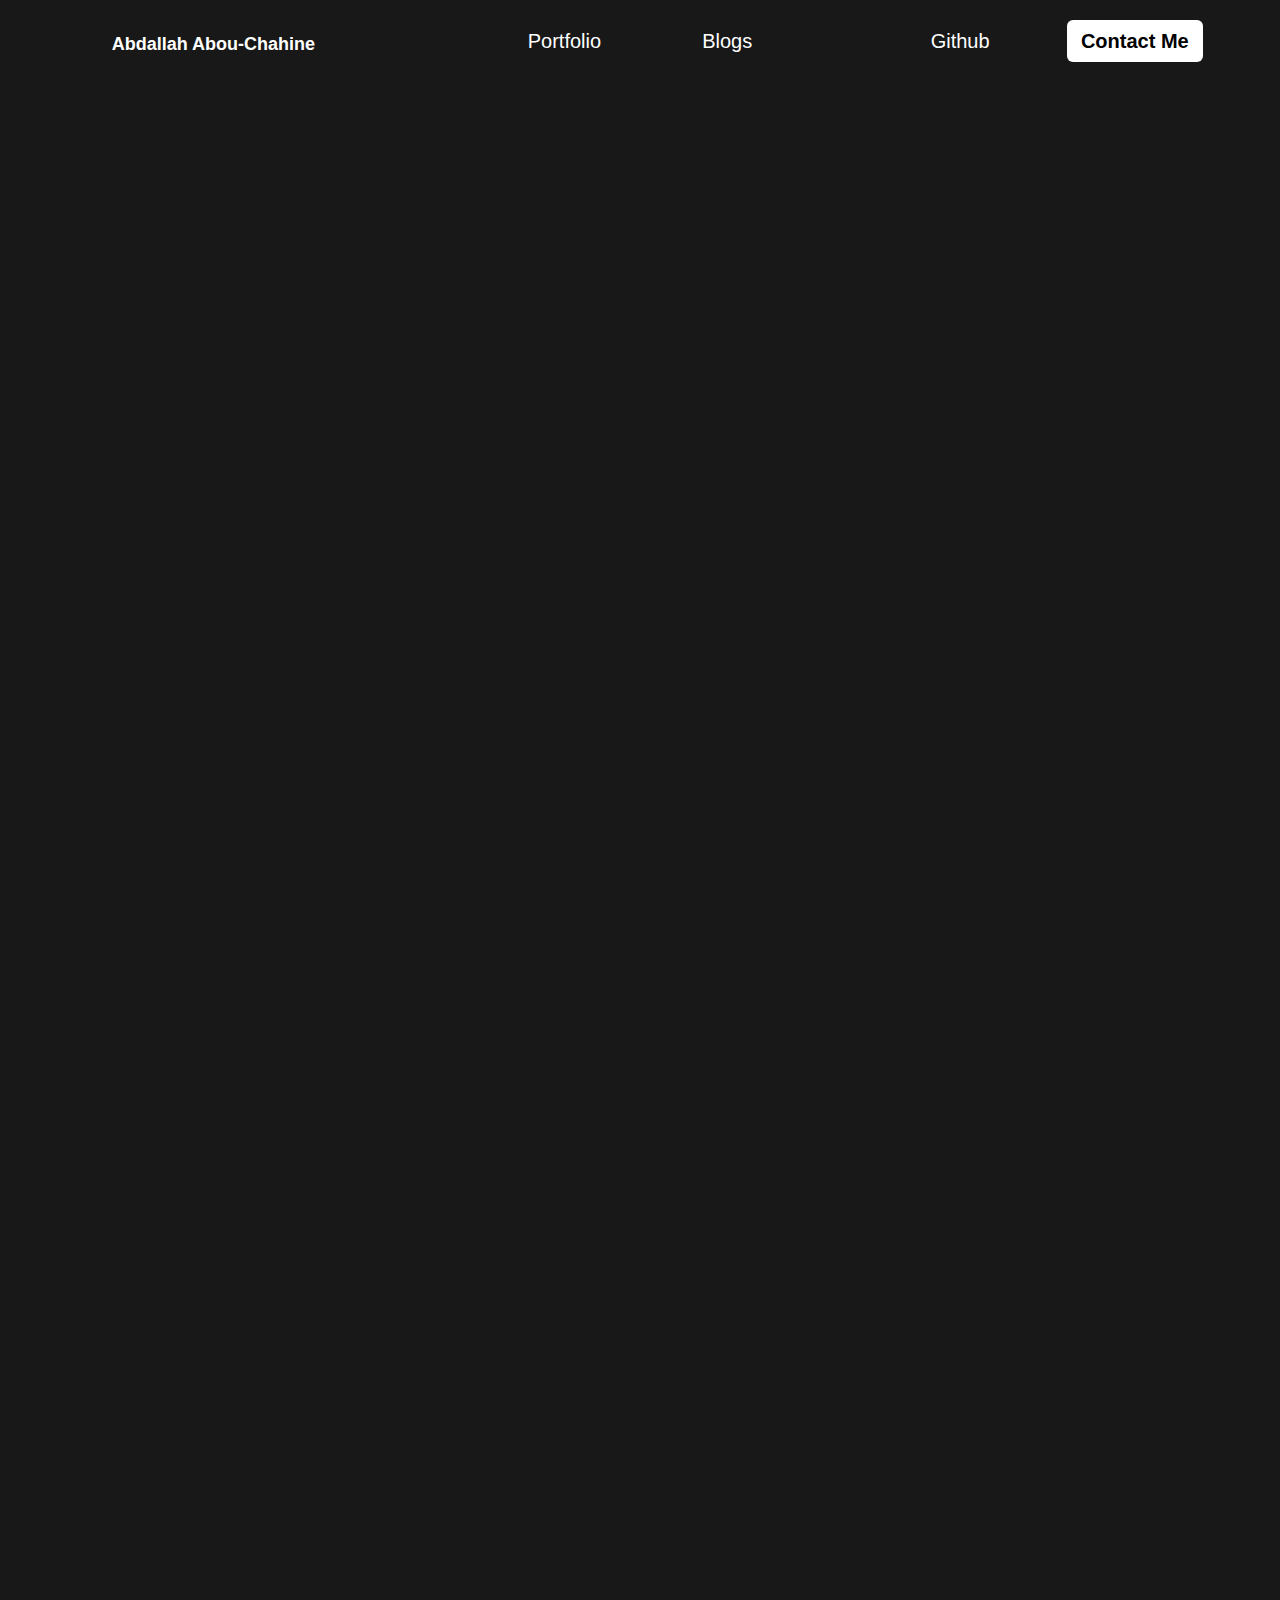
==== index.html @ b2a913d5 "added desktop navbar" ====
<!DOCTYPE html>
<html lang="en">
	<head>
		<meta charset="UTF-8" />
		<meta http-equiv="X-UA-Compatible" content="IE=edge" />
		<meta name="viewport" content="width=device-width, initial-scale=1.0" />
		<link rel="stylesheet" href="/styles/index.css" />
		<title>Abdallah Abou-Chahine</title>
	</head>
	<body>
		<!-- beginning of navbar code -->
		<header class="nav-container">
			<nav class="nav-item name">
				<h1><a href="index.html">Abdallah Abou-Chahine</a></h1>
			</nav>
			<nav class="nav-item">
				<h2><a href="" class="nav-heading portfolio">Portfolio</a></h2>
				<h2><a href="" class="nav-heading blog">Blogs</a></h2>
			</nav>
			<nav class="nav-item info">
				<h2><a href="" class="nav-heading github">Github</a></h2>
				<h2>
					<a href="" id="contact-btn" class="nav-heading contact">Contact Me</a>
				</h2>
			</nav>

			<!-- burger menu only displays on mobile -->

			<nav class="nav-item burger">
				<img
					class="burger-bar"
					id="burger-bar-img"
					src="/assets/burger-bar.svg"
					alt="s"
				/>
			</nav>
			<nav class="nav-item burger">
				<img
					class="burger-bar closed"
					id="burger-bar-closed-img"
					src="/assets/closed-burger.svg"
					alt="s"
				/>
			</nav>

			<nav class="burger-nav" id="expanded-burger-nav">
				<div class="burger-nav-link-container tech">
					<a class="burger-nav-link tech" href="/technical-projects.html"
						>Technical Projects</a
					>
				</div>
				<div class="burger-nav-link-container design">
					<a class="burger-nav-link design" href="/graphic-design.html"
						>Graphic Design</a
					>
				</div>
				<div class="burger-nav-link-container art">
					<a class="burger-nav-link art" href="/art.html">Art</a>
				</div>
				<div class="burger-nav-link-container blog">
					<a class="burger-nav-link blog" href="/blog.html">Blogs</a>
				</div>
			</nav>
		</header>
		<!-- end of navbar code -->
		<style>
			#contact-btn {
				animation: bounce 1s infinite;
			}
			@keyframes bounce {
				0%,
				100% {
					-webkit-transform: translateY(-25%);
					transform: translateY(-25%);
					-webkit-animation-timing-function: cubic-bezier(0.8, 0, 1, 1);
					animation-timing-function: cubic-bezier(0.8, 0, 1, 1);
				}
				50% {
					-webkit-transform: translateY(0);
					transform: translateY(0);
					-webkit-animation-timing-function: cubic-bezier(0, 0, 0.2, 1);
					animation-timing-function: cubic-bezier(0, 0, 0.2, 1);
				}
			}
		</style>
		<script src="/scripts/index.js"></script>
	</body>
</html>
---- styles/index.css ----
body {
	margin: 0;
	padding: 0;
	background-color: #181818;
	font-family: "Century Gothic", Futura, sans-serif;
	width: 100%;
	height: 200vh;
	overflow-x: hidden;
}

@media (max-width: 900px) {
	/*  beginning of responsive navbar */

	.nav-container {
		position: fixed;
		top: -11px;
		display: flex;
		align-items: center;
		justify-content: space-between;
		margin: 10px 20px;
		flex-wrap: wrap;
		z-index: 2;
		width: 100%;
		background-color: #181818;
		transform: translate(-10px, 0px);
	}
	.nav-item {
		display: none;
	}
	.nav-item.name,
	.nav-item.burger {
		display: flex;
	}
	.nav-item > h1 > a {
		text-decoration: none;
		color: #fff;
		font-size: 18px;
	}
	#burger-bar-img {
		position: absolute;
		margin-right: 30px;
		right: 0;
		top: 20px;
	}
	.burger-bar {
		color: white;
		height: 40px;
	}
	.burger-nav {
		position: fixed;
		transform: translate(-20px, 150px);
		display: flex;
		flex-direction: column;
		background-color: #fff;
		height: 240px;
		width: 100vw;
		align-items: center;
		text-align: center;
		justify-content: center;
		visibility: hidden;
		box-shadow: rgba(0, 0, 0, 0.5) 3px 3px 5px;
	}

	.burger-nav-link-container {
		text-align: center;
		display: flex;
		align-items: center;
		justify-content: center;
		width: 100%;
		height: 100%;
	}
	.burger-bar.closed {
		position: absolute;
		margin-right: 30px;
		right: 0;
		top: 20px;
		visibility: hidden;
	}

	/* background color change when user hovers over link */
	.burger-nav-link-container.tech:hover {
		background-color: #eee;
	}
	.burger-nav-link-container.art:hover {
		background-color: #eee;
	}
	.burger-nav-link-container.design:hover {
		background-color: #eee;
	}
	.burger-nav-link-container.blog:hover {
		background-color: #eee;
	}
	.burger-nav-link {
		text-decoration: none;
		color: black;
		font-weight: bold;
	}
	main {
		display: flex;
		justify-content: center;
	}

	.graphic-post-container {
		display: flex;
		justify-content: center;
		align-items: center;
		transform: translate(0px, 100px);
		width: 100%;
		height: 100%;
		flex-direction: column;
	}
	.graphic-post-img {
		width: 330px;
		height: 100%;
		z-index: 1;
	}
	.graphic-post-title {
		color: white;
	}
}
/*  End of responsive navbar */

@media (min-width: 900px) {
	.burger-nav {
		display: none;
	}
	.nav-item.burger {
		display: none;
	}
	.nav-container {
		position: relative;
		position: sticky;
		top: 0;
		display: flex;
		align-items: center;
		justify-content: space-around;
		text-decoration: none;
		background-color: #181818;
	}
	.nav-item {
		display: flex;
		justify-content: space-evenly;
		width: 100%;
		font-size: 165x;
		color: #fff;
	}
	.nav-item.name h1 > a {
		text-decoration: none;
		color: #fff;
		font-size: 18px;
	}

	.nav-heading {
		text-decoration: none;
		font-size: 20px;
		color: #fff;
		font-weight: normal;
		animation: bounce 1s infinite;
	}

	.nav-heading.contact {
		background-color: #fff;
		color: black;
		font-weight: bold;
		padding: 10px 14px;
		border-radius: 6px;
		animation: bounce 1s infinite;
	}
	#contact-btn {
		animation: bounce 1s infinite;
	}
	@keyframes bounce {
		0%,
		100% {
			transform: translateY(-25%);
			animation-timing-function: cubic-bezier(0.8, 0, 1, 1);
		}
		50% {
			transform: translateY(0);
			animation-timing-function: cubic-bezier(0, 0, 0.2, 1);
		}
	}
}
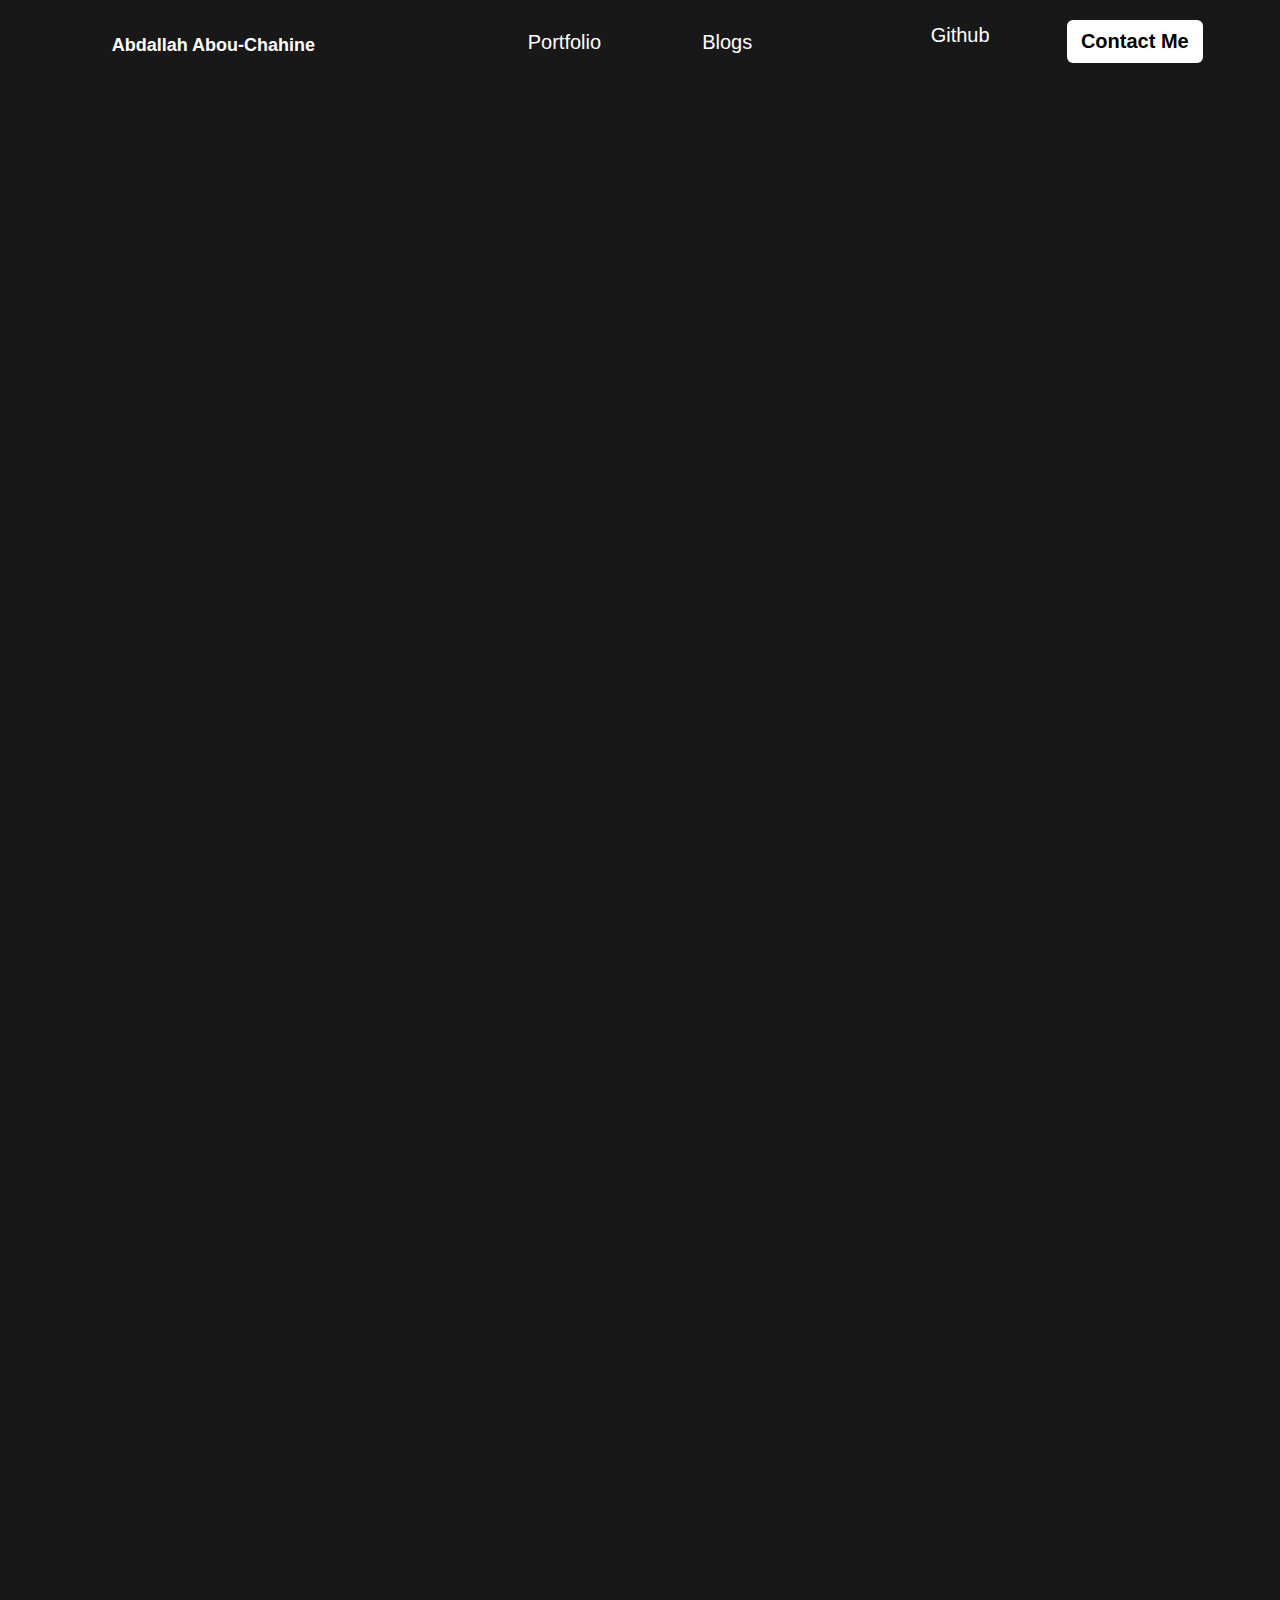
==== commit 89ab229d: "added animating contact me button" ====
--- a/index.html
+++ b/index.html
@@ -11,7 +11,7 @@
 		<!-- beginning of navbar code -->
 		<header class="nav-container">
 			<nav class="nav-item name">
-				<h1><a href="index.html">Abdallah Abou-Chahine</a></h1>
+				<h1><a href="index.html" id="name">Abdallah Abou-Chahine</a></h1>
 			</nav>
 			<nav class="nav-item">
 				<h2><a href="" class="nav-heading portfolio">Portfolio</a></h2>
@@ -63,26 +63,6 @@
 			</nav>
 		</header>
 		<!-- end of navbar code -->
-		<style>
-			#contact-btn {
-				animation: bounce 1s infinite;
-			}
-			@keyframes bounce {
-				0%,
-				100% {
-					-webkit-transform: translateY(-25%);
-					transform: translateY(-25%);
-					-webkit-animation-timing-function: cubic-bezier(0.8, 0, 1, 1);
-					animation-timing-function: cubic-bezier(0.8, 0, 1, 1);
-				}
-				50% {
-					-webkit-transform: translateY(0);
-					transform: translateY(0);
-					-webkit-animation-timing-function: cubic-bezier(0, 0, 0.2, 1);
-					animation-timing-function: cubic-bezier(0, 0, 0.2, 1);
-				}
-			}
-		</style>
 		<script src="/scripts/index.js"></script>
 	</body>
 </html>
--- a/styles/index.css
+++ b/styles/index.css
@@ -150,15 +150,36 @@
 		font-size: 18px;
 	}
 
+	#name:hover {
+		-webkit-transition: border-color 0.9s ease;
+		transition: border-color 0.9s ease;
+	}
+
+	#name:after {
+		content: "";
+		display: block;
+		width: 0;
+		height: 1px;
+		background-color: white;
+		-webkit-transition: width 0.9s;
+		transition: width 0.9s;
+	}
+
+	#name:hover::after {
+		width: 100%;
+		-webkit-transition: width 0.9s;
+		transition: width 0.9s;
+	}
+
 	.nav-heading {
 		text-decoration: none;
 		font-size: 20px;
 		color: #fff;
 		font-weight: normal;
-		animation: bounce 1s infinite;
 	}
 
 	.nav-heading.contact {
+		display: block;
 		background-color: #fff;
 		color: black;
 		font-weight: bold;
@@ -166,13 +187,10 @@
 		border-radius: 6px;
 		animation: bounce 1s infinite;
 	}
-	#contact-btn {
-		animation: bounce 1s infinite;
-	}
 	@keyframes bounce {
 		0%,
 		100% {
-			transform: translateY(-25%);
+			transform: translateY(-7%);
 			animation-timing-function: cubic-bezier(0.8, 0, 1, 1);
 		}
 		50% {
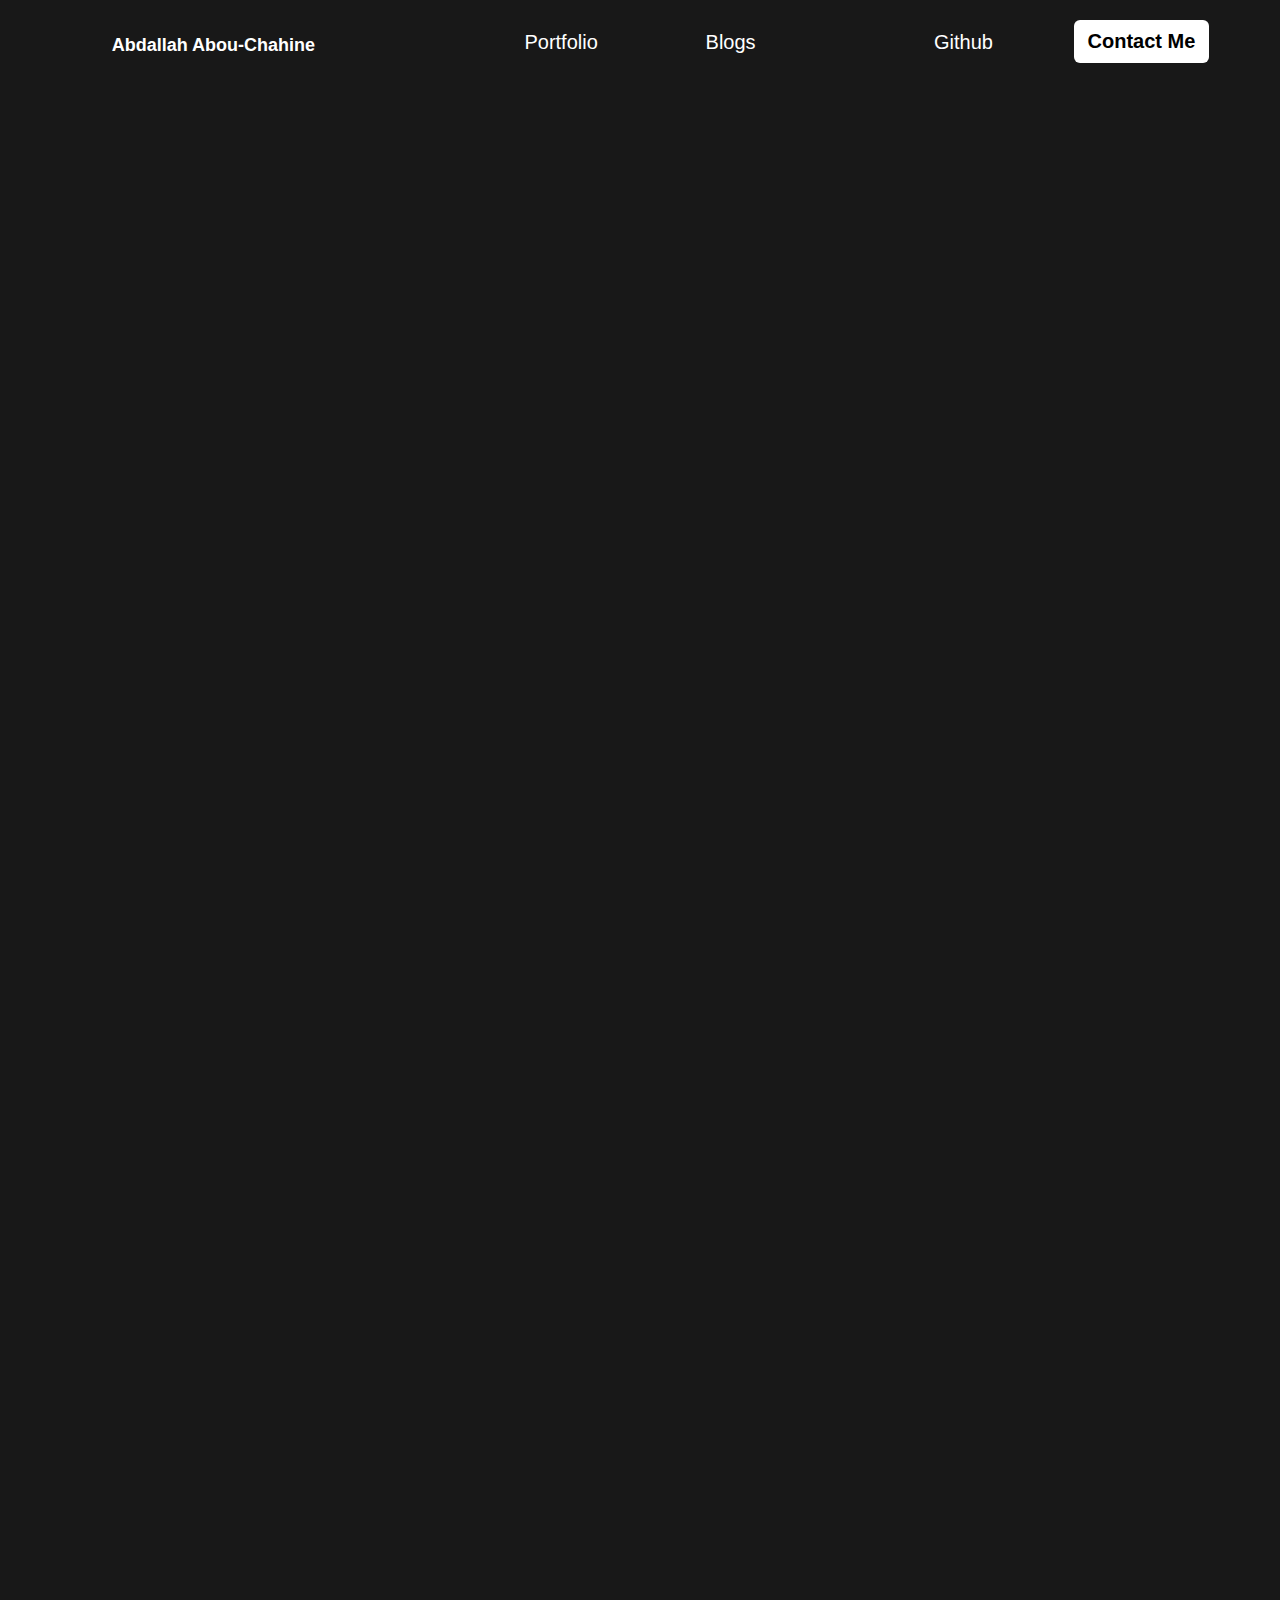
==== commit e327ca3d: "added dropdown menu on desktop navbar" ====
--- a/index.html
+++ b/index.html
@@ -11,14 +11,38 @@
 		<!-- beginning of navbar code -->
 		<header class="nav-container">
 			<nav class="nav-item name">
-				<h1><a href="index.html" id="name">Abdallah Abou-Chahine</a></h1>
+				<h1>
+					<a href="index.html" class="underline" id="name"
+						>Abdallah Abou-Chahine</a
+					>
+				</h1>
 			</nav>
 			<nav class="nav-item">
-				<h2><a href="" class="nav-heading portfolio">Portfolio</a></h2>
-				<h2><a href="" class="nav-heading blog">Blogs</a></h2>
+				<h2>
+					<a
+						href=""
+						id="portfolio"
+						class="nav-heading change-background-on-hover portfolio"
+						>Portfolio</a
+					>
+					<div class="dropdown-menu" id="dropdown-menu">
+						<li><a href="" class="underline">Technical Projects</a></li>
+						<li><a href="" class="underline">Graphic Design</a></li>
+						<li><a href="" class="underline">Art</a></li>
+					</div>
+				</h2>
+				<h2>
+					<a href="" class="nav-heading change-background-on-hover blog"
+						>Blogs</a
+					>
+				</h2>
 			</nav>
 			<nav class="nav-item info">
-				<h2><a href="" class="nav-heading github">Github</a></h2>
+				<h2>
+					<a href="" class="nav-heading change-background-on-hover github"
+						>Github</a
+					>
+				</h2>
 				<h2>
 					<a href="" id="contact-btn" class="nav-heading contact">Contact Me</a>
 				</h2>
--- a/styles/index.css
+++ b/styles/index.css
@@ -149,13 +149,16 @@
 		color: #fff;
 		font-size: 18px;
 	}
-
-	#name:hover {
+	.nav-item.info {
+		align-items: center;
+	}
+
+	.underline:hover {
 		-webkit-transition: border-color 0.9s ease;
 		transition: border-color 0.9s ease;
 	}
 
-	#name:after {
+	.underline:after {
 		content: "";
 		display: block;
 		width: 0;
@@ -165,7 +168,7 @@
 		transition: width 0.9s;
 	}
 
-	#name:hover::after {
+	.underline:hover::after {
 		width: 100%;
 		-webkit-transition: width 0.9s;
 		transition: width 0.9s;
@@ -176,6 +179,7 @@
 		font-size: 20px;
 		color: #fff;
 		font-weight: normal;
+		padding: 10px;
 	}
 
 	.nav-heading.contact {
@@ -198,4 +202,41 @@
 			animation-timing-function: cubic-bezier(0, 0, 0.2, 1);
 		}
 	}
+
+	.change-background-on-hover:hover {
+		background-color: rgba(226, 226, 226, 0.068);
+		border-radius: 6px;
+	}
+
+	.dropdown-menu {
+		visibility: hidden;
+		position: absolute;
+		display: flex;
+
+		flex-direction: column;
+		align-items: center;
+		justify-content: center;
+		margin-top: 20px;
+		background-color: rgba(226, 226, 226, 0.068);
+		width: 220px;
+		height: 200px;
+		transform: translateX(-50px);
+		border-radius: 6px;
+	}
+	.dropdown-menu > li {
+		align-items: center;
+		list-style: none;
+		align-items: center;
+		font-size: 18px;
+		margin: 15px;
+		font-weight: normal;
+	}
+	.dropdown-menu > li > a {
+		text-decoration: none;
+		color: white;
+		font-weight: normal;
+	}
+	.dropdown-menu:hover {
+		visibility: visible;
+	}
 }
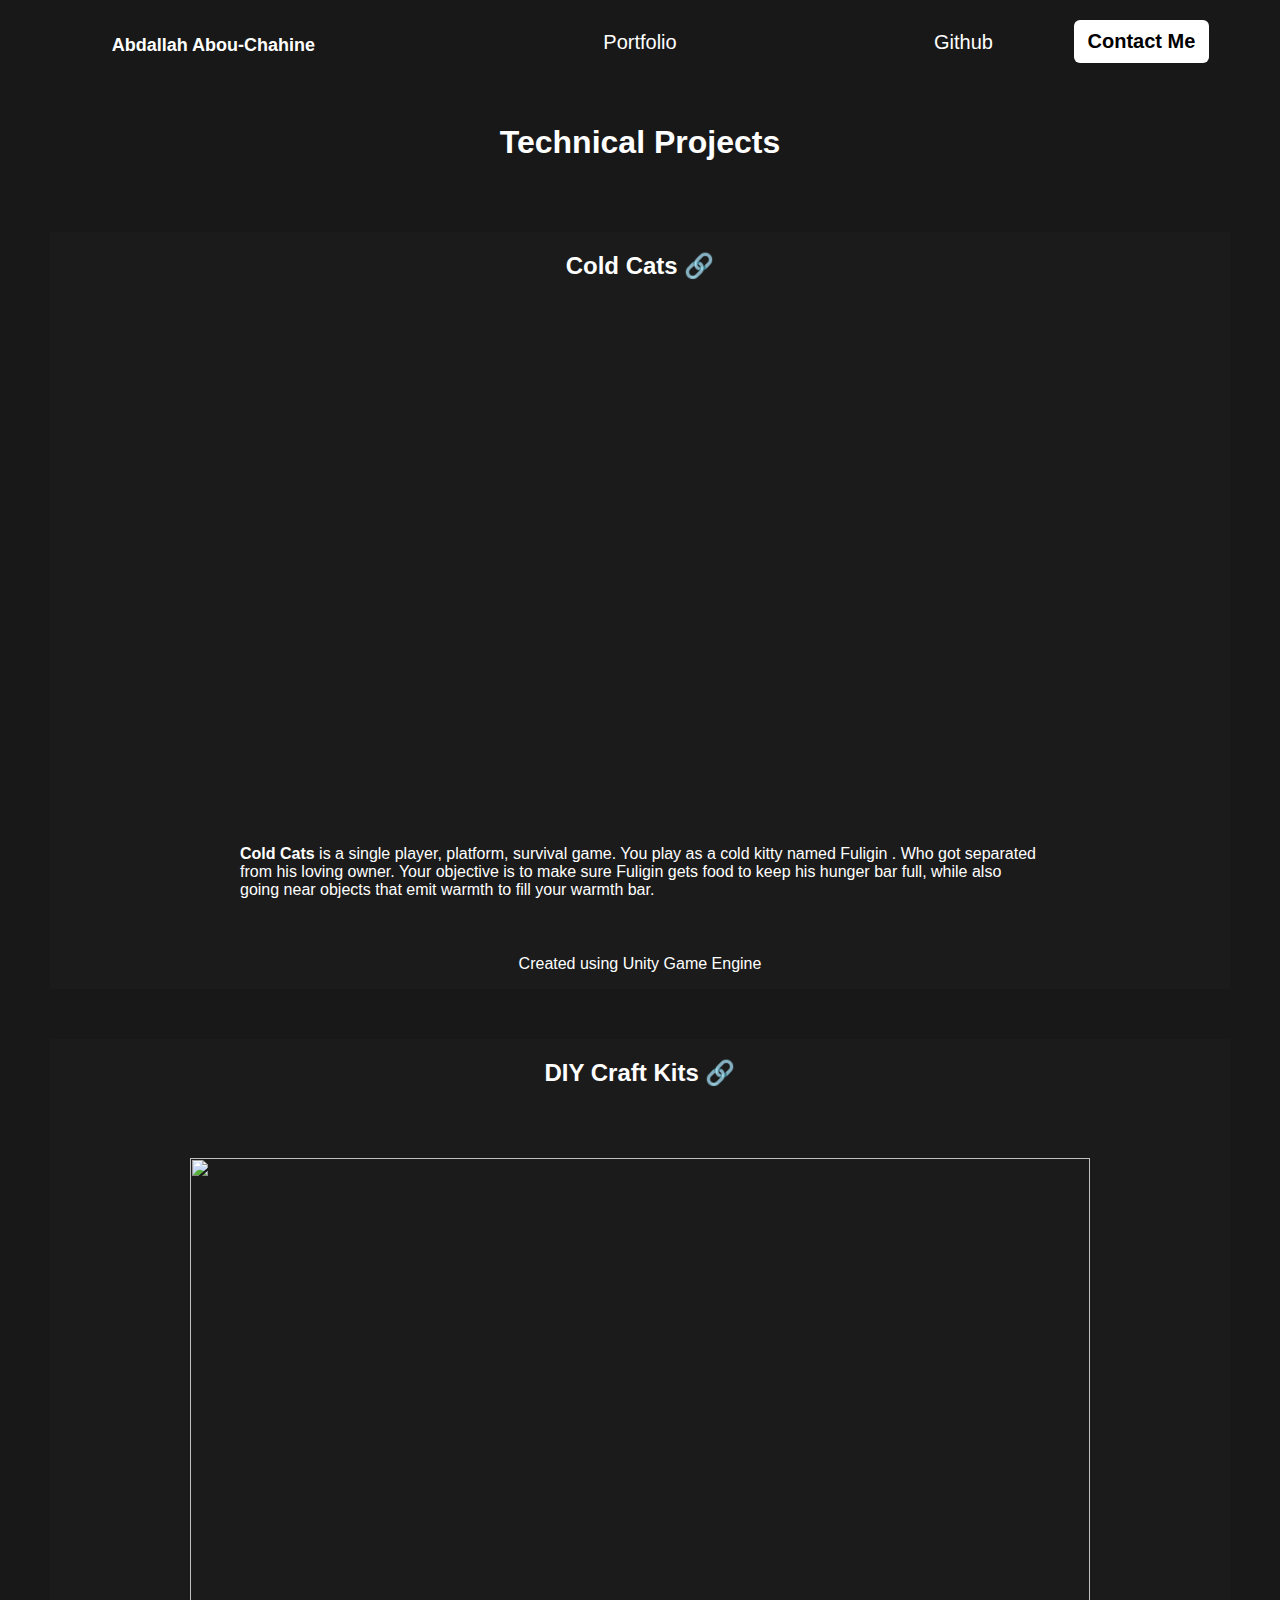
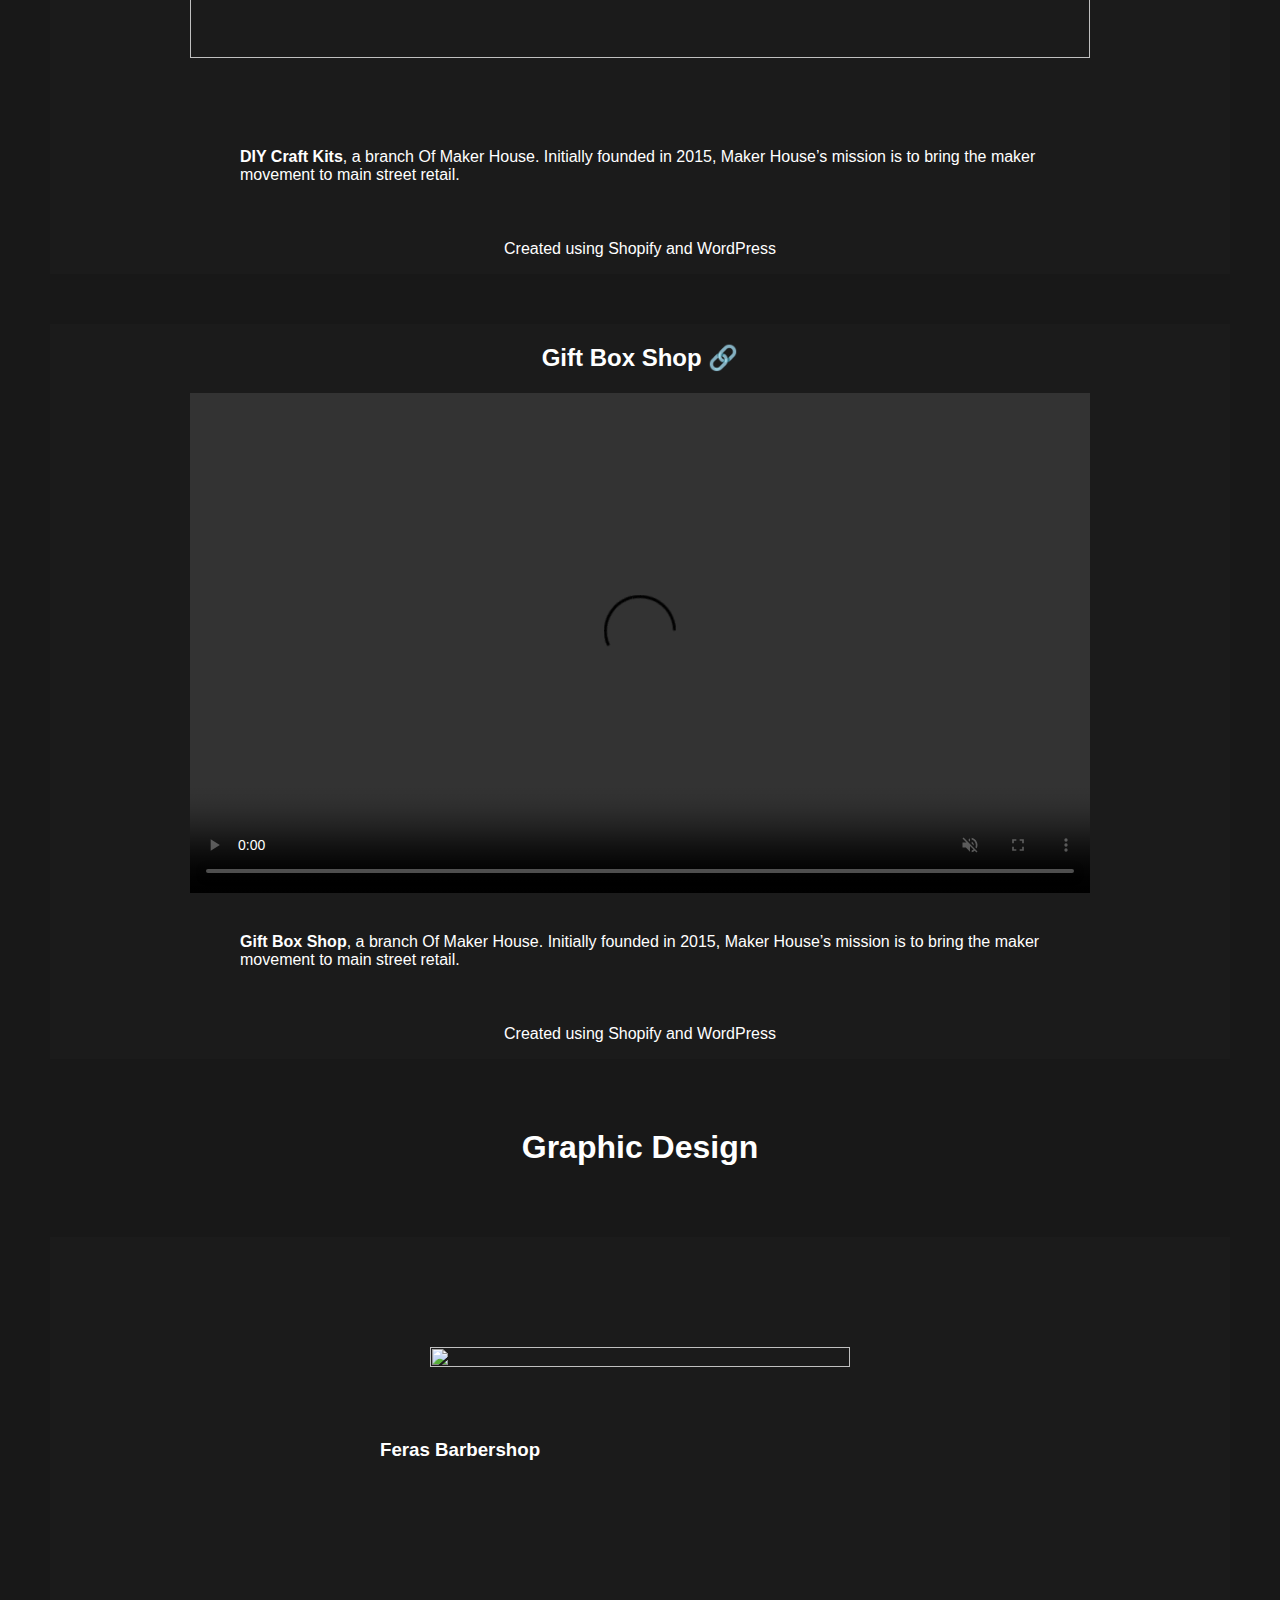
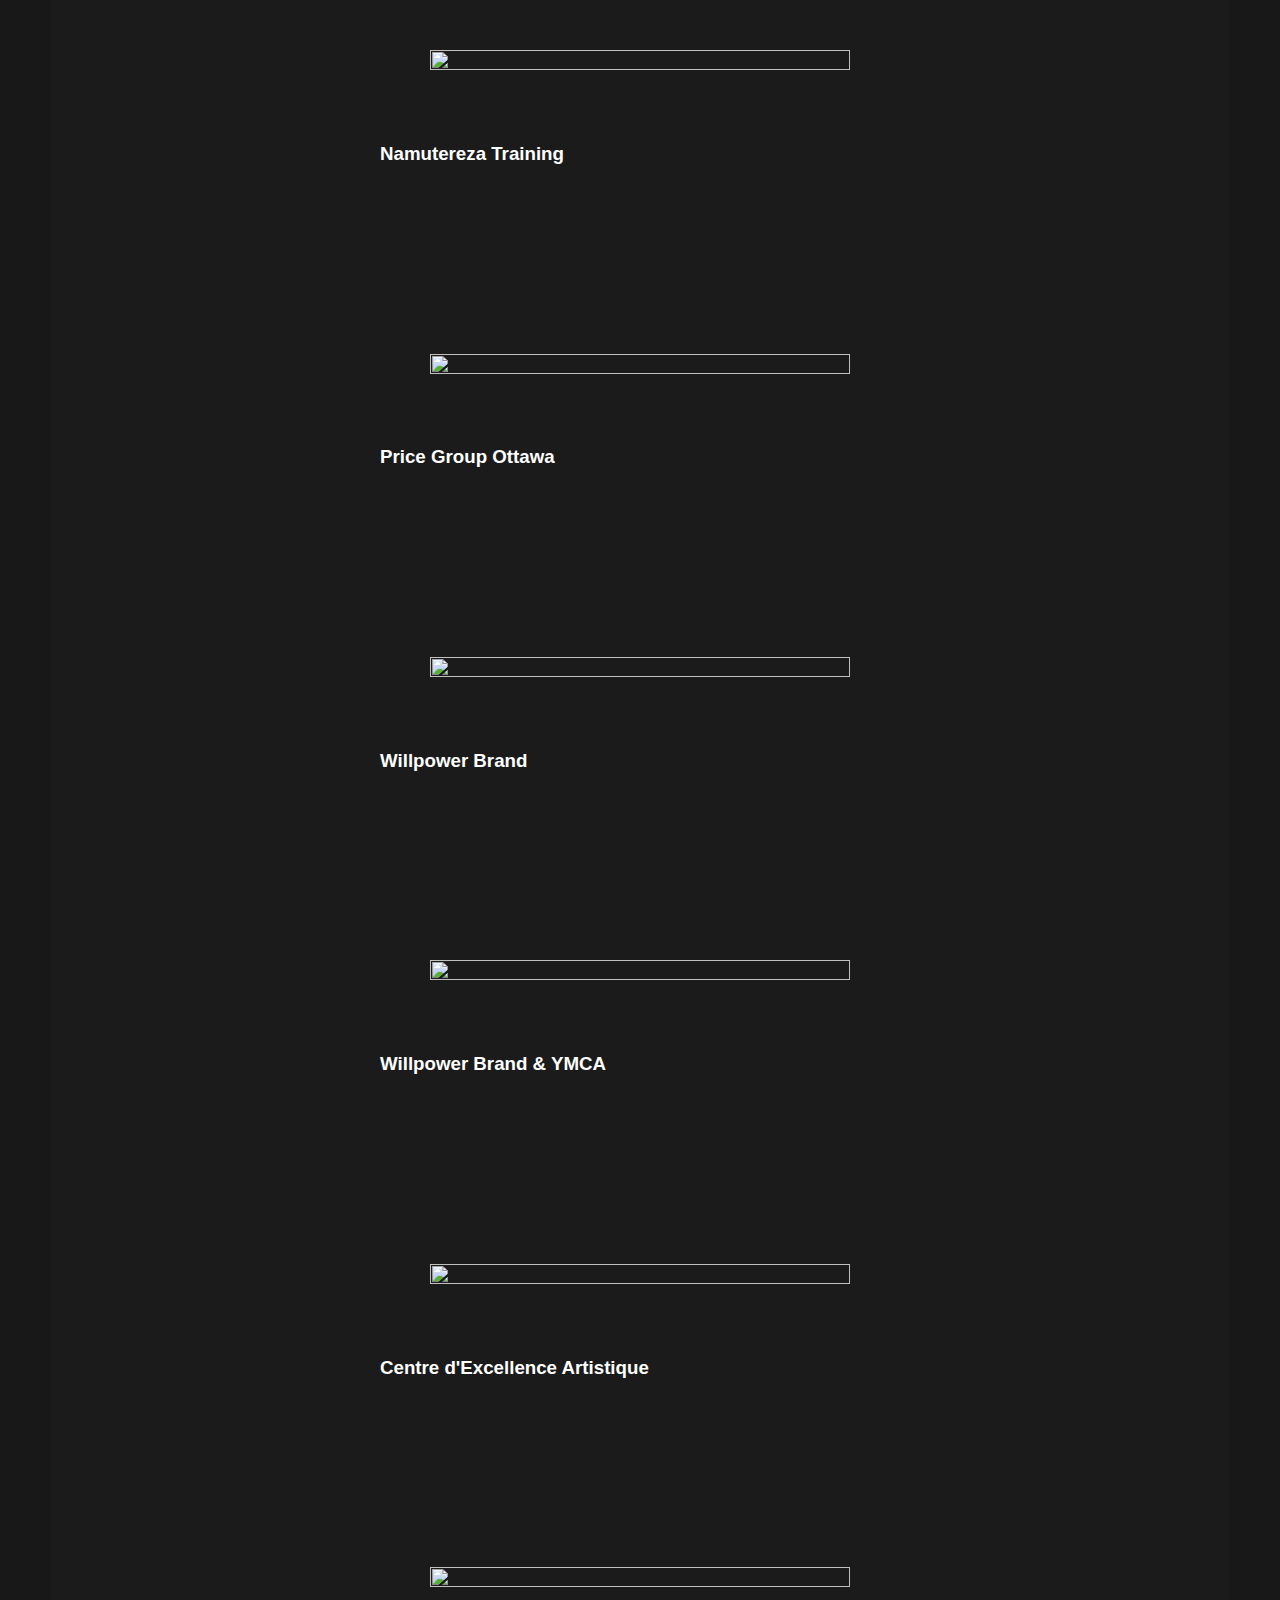
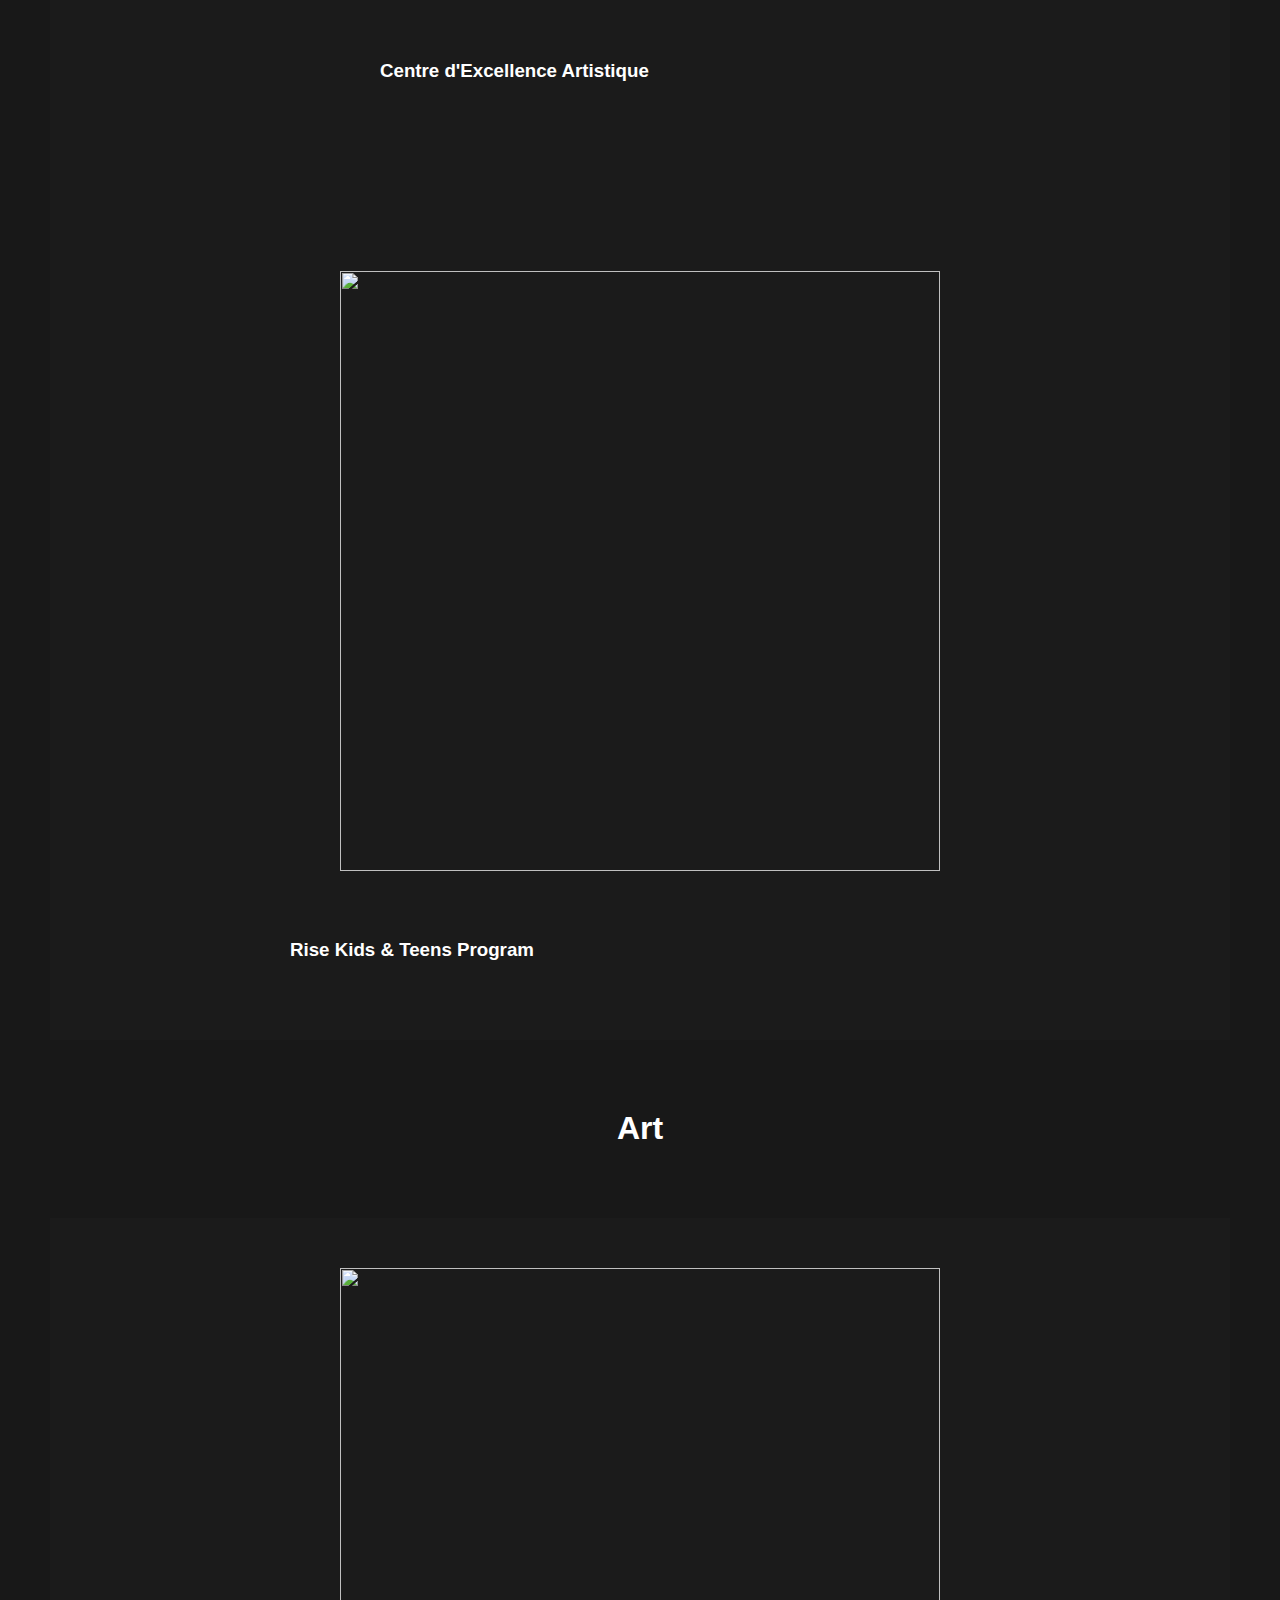
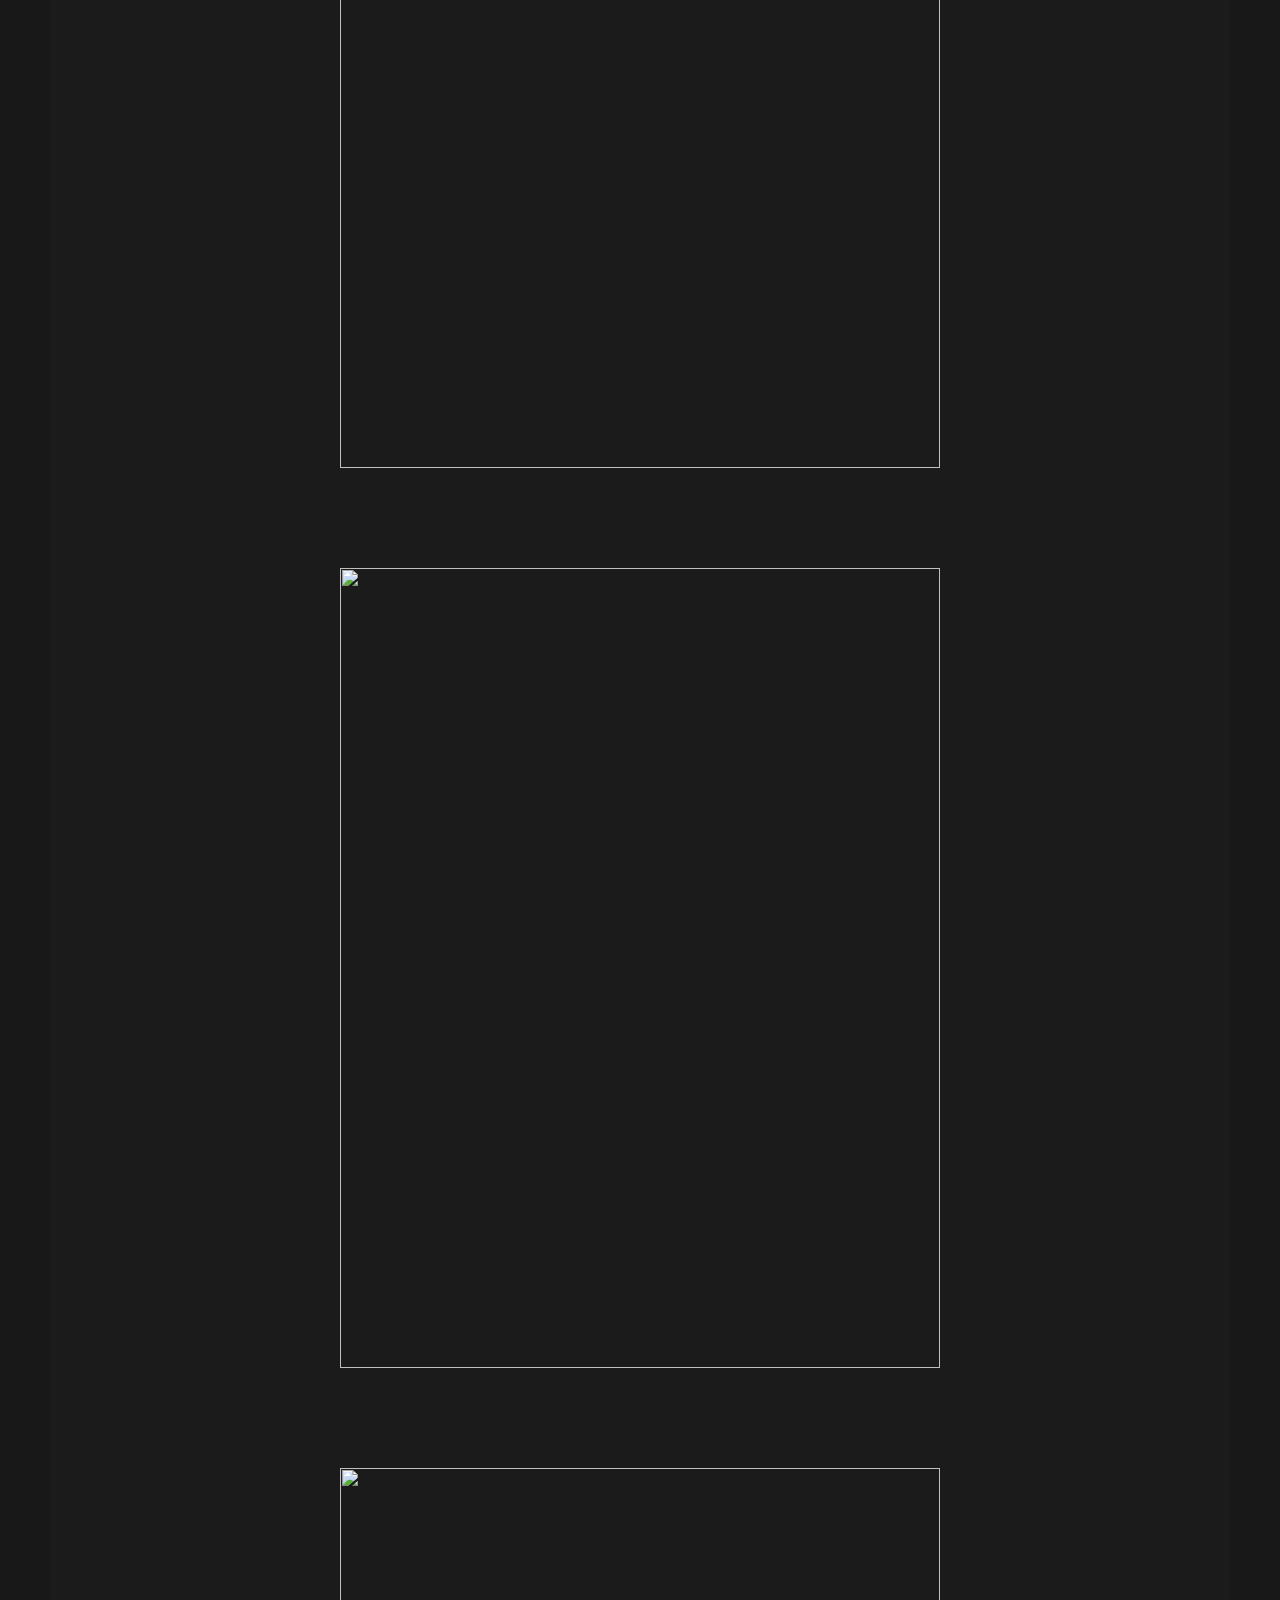
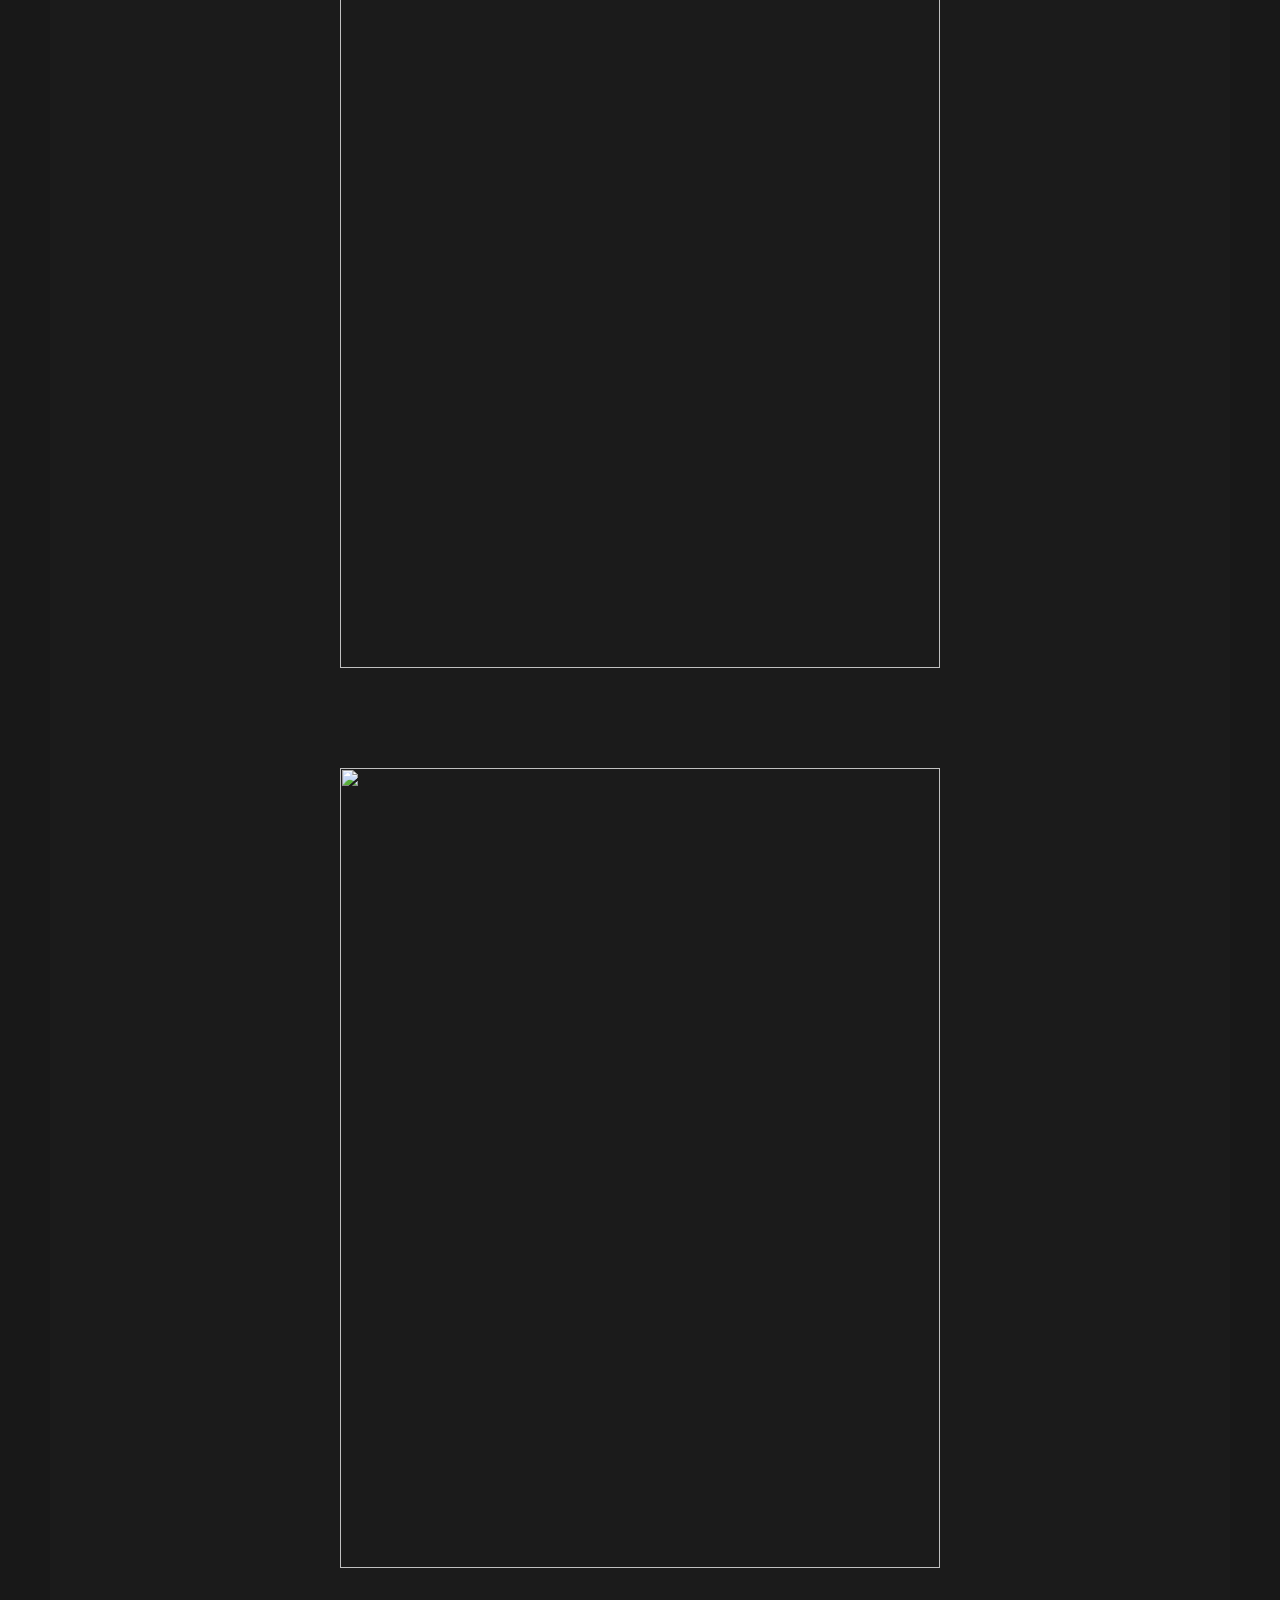
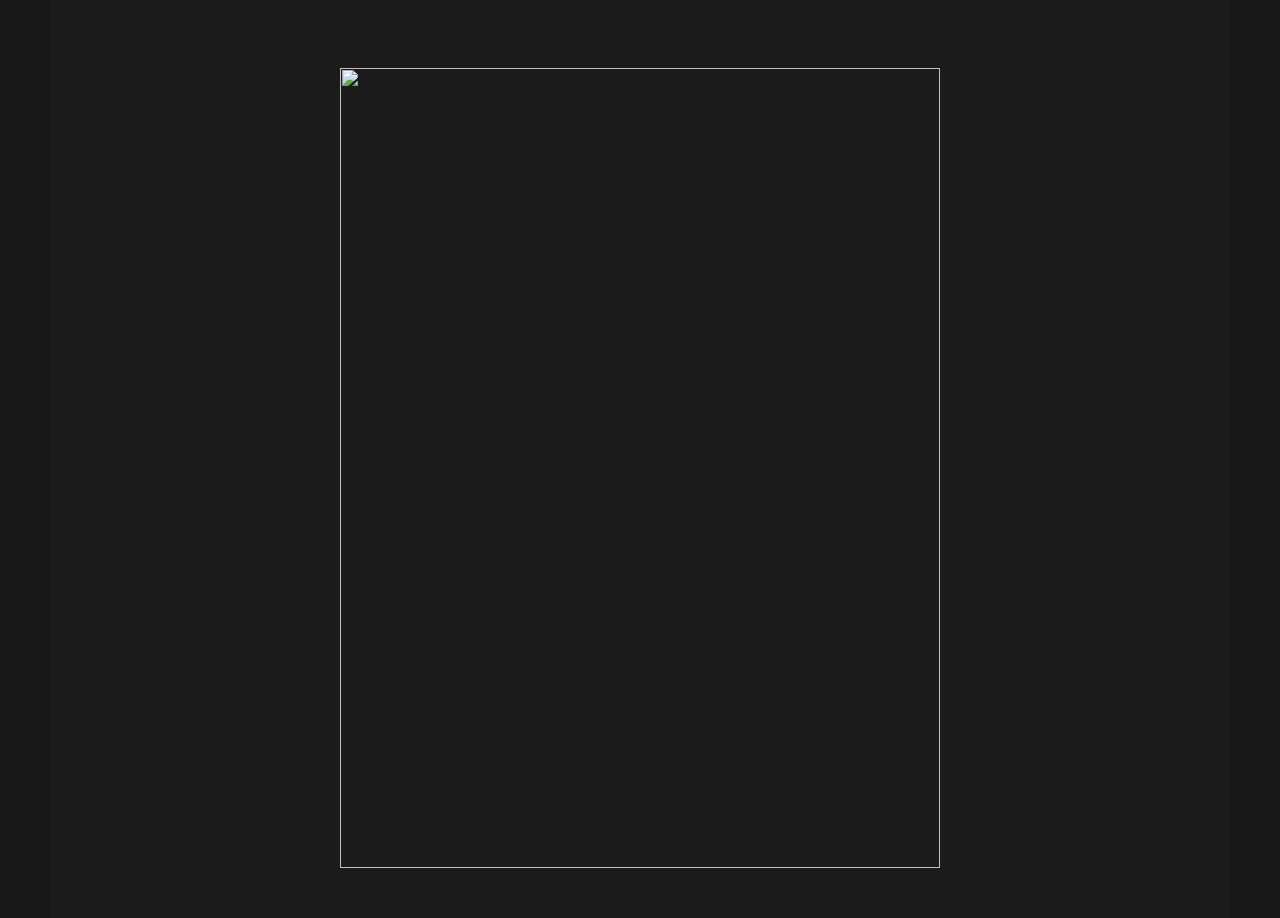
==== commit be801242: "added content to homepage" ====
--- a/index.html
+++ b/index.html
@@ -26,25 +26,42 @@
 						>Portfolio</a
 					>
 					<div class="dropdown-menu" id="dropdown-menu">
-						<li><a href="" class="underline">Technical Projects</a></li>
-						<li><a href="" class="underline">Graphic Design</a></li>
-						<li><a href="" class="underline">Art</a></li>
+						<li>
+							<a href="/technical-projects.html" class="underline"
+								>Technical Projects</a
+							>
+						</li>
+						<li>
+							<a href="/graphic-design.html" class="underline"
+								>Graphic Design</a
+							>
+						</li>
+						<li><a href="/art.html" class="underline">Art</a></li>
 					</div>
 				</h2>
-				<h2>
-					<a href="" class="nav-heading change-background-on-hover blog"
+				<!-- <h2>
+					<a
+						href="/blog.html"
+						class="nav-heading change-background-on-hover blog"
 						>Blogs</a
 					>
-				</h2>
+				</h2> -->
 			</nav>
 			<nav class="nav-item info">
 				<h2>
-					<a href="" class="nav-heading change-background-on-hover github"
+					<a
+						href="https://github.com/abdallahaac"
+						class="nav-heading change-background-on-hover github"
 						>Github</a
 					>
 				</h2>
 				<h2>
-					<a href="" id="contact-btn" class="nav-heading contact">Contact Me</a>
+					<a
+						href="mailto:aceydesignz@gmail.com"
+						id="contact-btn"
+						class="nav-heading contact"
+						>Contact Me</a
+					>
 				</h2>
 			</nav>
 
@@ -87,6 +104,235 @@
 			</nav>
 		</header>
 		<!-- end of navbar code -->
+
+		<!-- beginning of technical projects section  -->
+		<h1 class="section-header">
+			<a href="/technical-projects.html" class="underline"
+				>Technical Projects</a
+			>
+		</h1>
+		<main>
+			<section>
+				<h2 class="tech-title">
+					<a href="https://andyruew.itch.io/cold-cats">Cold Cats 🔗</a>
+				</h2>
+				<a href="https://andyruew.itch.io/cold-cats">
+					<iframe
+						width="716"
+						height="323"
+						src="https://www.youtube.com/embed/5tfuhcVQGUk"
+						title="cold cats preview"
+						frameborder="0"
+						allow="accelerometer; autoplay; clipboard-write; encrypted-media; gyroscope; picture-in-picture"
+						allowfullscreen
+						class="project-snippet"
+					></iframe>
+				</a>
+
+				<p class="tech-description">
+					<b>Cold Cats</b> is a single player, platform, survival game. You play
+					as a cold kitty named Fuligin . Who got separated from his loving
+					owner. Your objective is to make sure Fuligin gets food to keep his
+					hunger bar full, while also going near objects that emit warmth to
+					fill your warmth bar.
+				</p>
+
+				<p class="tech-tool">Created using <span>Unity Game Engine</span></p>
+			</section>
+			<section>
+				<h2 class="tech-title">
+					<a href="https://diycraftkits.ca/">DIY Craft Kits 🔗</a>
+				</h2>
+				<a href="diycraftkits.ca">
+					<img
+						src="https://i.ibb.co/Dt3pFhD/Screen-Shot-2022-10-08-at-5-21-25-AM.png"
+						alt=""
+						srcset=""
+						class="project-snippet"
+					/>
+				</a>
+
+				<p class="tech-description">
+					<b>DIY Craft Kits</b>, a branch Of Maker House. Initially founded in
+					2015, Maker House’s mission is to bring the maker movement to main
+					street retail.
+				</p>
+
+				<p class="tech-tool">
+					Created using <span>Shopify and WordPress</span>
+				</p>
+			</section>
+			<section>
+				<h2 class="tech-title">
+					<a href="https://giftboxshop.ca/">Gift Box Shop 🔗</a>
+				</h2>
+				<video
+					width="716"
+					height="123"
+					src="https://giftboxshop.ca/wp-content/uploads/2022/08/MapleLovers_GiftBox_IGpost.mp4#t=2.2,36"
+					title="cold cats preview"
+					frameborder="0"
+					allow="accelerometer; autoplay; clipboard-write; encrypted-media; gyroscope; picture-in-picture"
+					allowfullscreen
+					controls
+					muted
+					class="project-snippet"
+				></video>
+				<p class="tech-description">
+					<b>Gift Box Shop</b>, a branch Of Maker House. Initially founded in
+					2015, Maker House’s mission is to bring the maker movement to main
+					street retail.
+				</p>
+
+				<p class="tech-tool">
+					Created using <span>Shopify and WordPress</span>
+				</p>
+			</section>
+			<!-- end of technical projects section  -->
+			<!-- beginning of graphic design Projects -->
+
+			<h1 class="section-header">
+				<a
+					href="/graphic-design.html"
+					id="section-header-graphic"
+					class="underline"
+					>Graphic Design</a
+				>
+			</h1>
+			<section class="graphic-post-container">
+				<div class="graphic-image-container">
+					<img
+						class="graphic-post-img"
+						src="https://i.ibb.co/pfGssqz/feras-barbershop-logo.jpg"
+						alt=""
+						srcset=""
+					/>
+
+					<h3 class="graphic-post-title">Feras Barbershop</h3>
+				</div>
+				<div class="graphic-image-container">
+					<img
+						class="graphic-post-img"
+						src="https://i.ibb.co/V2L48nn/NAMUTEREZA-UPDATED-LOGO.jpg"
+						alt=""
+						srcset=""
+					/>
+					<h3 class="graphic-post-title">Namutereza Training</h3>
+				</div>
+				<div class="graphic-image-container">
+					<img
+						class="graphic-post-img"
+						src="https://i.ibb.co/TqwGmqf/price-group-logo.jpg"
+						alt=""
+						srcset=""
+					/>
+
+					<h3 class="graphic-post-title">Price Group Ottawa</h3>
+				</div>
+
+				<div class="graphic-image-container">
+					<img
+						class="graphic-post-img"
+						src="https://i.ibb.co/nLYsG32/willpower-brand-est-logo.jpg"
+						alt=""
+						srcset=""
+					/>
+					<h3 class="graphic-post-title">Willpower Brand</h3>
+				</div>
+
+				<div class="graphic-image-container">
+					<img
+						class="graphic-post-img"
+						src="https://i.ibb.co/DD8BfqL/willpower-brand-poster.jpg"
+						alt=""
+						srcset=""
+					/>
+					<h3 class="graphic-post-title">Willpower Brand & YMCA</h3>
+				</div>
+
+				<div class="graphic-image-container">
+					<img
+						class="graphic-post-img"
+						src="https://i.ibb.co/3k2YtBd/Affiche-Pour-le-27-Sept-2019.jpg"
+						alt=""
+						srcset=""
+					/>
+
+					<h3 class="graphic-post-title">Centre d'Excellence Artistique</h3>
+				</div>
+
+				<div class="graphic-image-container">
+					<img
+						class="graphic-post-img"
+						src="https://i.ibb.co/TbPyyS5/IMG-5228.jpg"
+						alt=""
+						srcset=""
+					/>
+
+					<h3 class="graphic-post-title">Centre d'Excellence Artistique</h3>
+				</div>
+
+				<div class="graphic-image-container">
+					<img
+						class="graphic-post-img"
+						src="https://i.ibb.co/tqJ8c6D/RAISE-THE-ROOF-Final-Design-1-2.png"
+						alt=""
+						srcset=""
+					/>
+					<h3 class="graphic-post-title">Rise Kids & Teens Program</h3>
+				</div>
+			</section>
+			<!-- end of graphic design Projects section -->
+			<!-- beginning of art demo projects section-->
+
+			<h1 class="section-header">
+				<a href="/art.html" class="underline">Art </a>
+			</h1>
+
+			<section class="art-post-container">
+				<!-- beginning of art section -->
+
+				<img
+					class="art-post-img"
+					src="https://i.ibb.co/9G9r078/pareidolia.jpg"
+					alt=""
+					srcset=""
+				/>
+				<h3></h3>
+				<img
+					class="art-post-img"
+					src="https://i.ibb.co/fS2Rwwc/A-clock-butterfly-a-birch-tree.jpg"
+					alt=""
+					srcset=""
+				/>
+				<h3></h3>
+				<img
+					class="art-post-img"
+					src="https://i.ibb.co/SQHQjGj/acrylic-mirror.jpg"
+					alt=""
+					srcset=""
+				/>
+				<h3></h3>
+				<img
+					class="art-post-img"
+					src="https://i.ibb.co/3WnPwBQ/burning-bush.jpg"
+					alt=""
+					srcset=""
+				/>
+				<h3></h3>
+				<img
+					class="art-post-img"
+					src="https://i.ibb.co/Lg9W3bZ/self-portrait.jpg"
+					alt=""
+					srcset=""
+				/>
+				<h3></h3>
+				<!-- beginning of art section -->
+			</section>
+			<!-- end of art demo projects section-->
+		</main>
+		<!-- end of main section -->
+
 		<script src="/scripts/index.js"></script>
 	</body>
 </html>
--- a/styles/index.css
+++ b/styles/index.css
@@ -190,6 +190,10 @@
 		padding: 10px 14px;
 		border-radius: 6px;
 		animation: bounce 1s infinite;
+	}
+	.nav-heading.contact:hover {
+		background-color: #dadada;
+		transition: all 0.1s;
 	}
 	@keyframes bounce {
 		0%,
@@ -206,6 +210,7 @@
 	.change-background-on-hover:hover {
 		background-color: rgba(226, 226, 226, 0.068);
 		border-radius: 6px;
+		transition: all 0.1s ease-in-out;
 	}
 
 	.dropdown-menu {
@@ -217,7 +222,7 @@
 		align-items: center;
 		justify-content: center;
 		margin-top: 20px;
-		background-color: rgba(226, 226, 226, 0.068);
+		background-color: rgba(36, 36, 36);
 		width: 220px;
 		height: 200px;
 		transform: translateX(-50px);
@@ -236,7 +241,267 @@
 		color: white;
 		font-weight: normal;
 	}
-	.dropdown-menu:hover {
-		visibility: visible;
-	}
-}
+}
+
+/* beginning of mobile technical projects demo stylesheet */
+
+@media (max-width: 900px) {
+	/* background color change when user hovers over link */
+	.burger-nav-link-container.tech:hover {
+		background-color: #eee;
+	}
+	.burger-nav-link-container.art:hover {
+		background-color: #eee;
+	}
+	.burger-nav-link-container.design:hover {
+		background-color: #eee;
+	}
+	.burger-nav-link-container.blog:hover {
+		background-color: #eee;
+	}
+	.burger-nav-link {
+		text-decoration: none;
+		color: black;
+		font-weight: bold;
+	}
+	main {
+		display: flex;
+		flex-direction: column;
+		justify-content: center;
+		align-items: center;
+		transform: translate(0px, 100px);
+	}
+	main {
+		color: white;
+	}
+	main > section {
+		display: flex;
+		flex-direction: column;
+		align-items: center;
+	}
+	iframe {
+		width: 300px;
+		height: 200px;
+	}
+	.tech-title {
+		text-align: center;
+	}
+	.tech-title > a {
+		color: #fff;
+		text-decoration: none;
+		border-bottom: 1px solid #fff;
+	}
+	.tech-description {
+		padding: 20px;
+		letter-spacing: 1.5px;
+		line-height: 1.5;
+	}
+	.tech-tool > span {
+		border-bottom: 1px solid #fff;
+		letter-spacing: 1.5px;
+		line-height: 1.5;
+	}
+	section {
+		background-color: #41414115;
+		border-radius: 6px;
+		margin: 10px;
+	}
+	section > a > img,
+	section > video {
+		width: 300px;
+		height: 200px;
+		object-fit: cover;
+	}
+	.section-header {
+		display: flex;
+		align-items: center;
+		justify-content: center;
+		transform: translateY(60px);
+	}
+	.section-header > a {
+		text-decoration: none;
+		color: white;
+	}
+}
+
+/* end of mobile technical projects demo stylesheet */
+
+/* beginning of  Desktop technical projects demo stylesheet */
+@media (min-width: 900px) {
+	section {
+		display: flex;
+		flex-direction: column;
+		align-items: center;
+		background-color: #41414115;
+		margin: 50px;
+	}
+
+	section > h2 > a {
+		text-decoration: none;
+		color: white;
+	}
+	section > h2 > a:hover {
+		-webkit-transition: border-color 0.9s ease;
+		transition: border-color 0.9s ease;
+	}
+
+	section > h2 > a:after {
+		content: "";
+		display: block;
+		width: 0;
+		height: 1px;
+		background-color: white;
+		-webkit-transition: width 0.9s;
+		transition: width 0.9s;
+	}
+
+	p {
+		color: white;
+	}
+	section > h2 > a:hover::after {
+		width: 100%;
+		-webkit-transition: width 0.9s;
+		transition: width 0.9s;
+	}
+	.tech-description {
+		width: 800px;
+		color: white;
+		margin: 40px;
+	}
+	.project-snippet:nth-of-type(1) {
+		width: 900px;
+		height: 500px;
+		object-fit: cover;
+	}
+	.project-snippet:nth-of-type(2) {
+		height: 100%;
+		width: 100%;
+	}
+	section > video {
+		height: 100px;
+	}
+	.section-header {
+		display: flex;
+		align-items: center;
+		justify-content: center;
+		padding: 20px;
+	}
+	.section-header > a {
+		text-decoration: none;
+		color: white;
+	}
+}
+/* end of desktop technical projects demo stylesheet */
+
+/* beginning of graphic design mobile demo stylesheet */
+@media (max-width: 900px) {
+	.graphic-post-title {
+		text-align: center;
+	}
+	#section-header-graphic {
+		transform: translateY(-15px);
+	}
+}
+/* end of graphic design mobile demo stylesheet */
+/* beginning of desktop graphic projects demo stylesheet */
+@media (min-width: 900px) {
+	.graphic-post-container {
+		display: flex;
+		flex-direction: row;
+		flex-wrap: wrap;
+		justify-content: center;
+		align-items: center;
+		align-items: baseline;
+	}
+	.graphic-post-img {
+		width: 420px;
+		height: fit-content;
+		z-index: 1;
+	}
+	.graphic-post-title {
+		color: white;
+	}
+	.graphic-image-container {
+		margin: 60px;
+	}
+
+	.graphic-image-container:nth-of-type(1) > img {
+		object-fit: cover;
+		object-fit: scale-down;
+	}
+	.graphic-image-container:nth-of-type(2) > img {
+		object-fit: cover;
+		object-fit: scale-down;
+	}
+	.graphic-image-container:nth-of-type(3) > img {
+		object-fit: cover;
+		object-fit: scale-down;
+	}
+	.graphic-image-container:nth-of-type(4) > img {
+		object-fit: cover;
+		object-fit: scale-down;
+	}
+
+	.graphic-image-container:nth-of-type(5) > img {
+		object-fit: cover;
+		object-fit: scale-down;
+	}
+	.graphic-image-container:nth-of-type(6) > img {
+		object-fit: cover;
+		object-fit: scale-down;
+	}
+	.graphic-image-container:nth-of-type(7) > img {
+		object-fit: cover;
+		object-fit: scale-down;
+	}
+	.graphic-image-container:nth-of-type(8) > img {
+		object-fit: cover;
+		object-fit: scale-down;
+		width: 600px;
+		height: 600px;
+	}
+	.graphic-post-img:nth-of-type(8) {
+		height: 600px;
+		width: 600px;
+	}
+}
+/* beginning of desktop graphic projects demo stylesheet */
+
+/* beginning of desktop art demo stylesheet */
+@media (min-width: 900px) {
+	img {
+		width: 600px;
+		height: 800px;
+		object-fit: scale-down;
+		margin: 50px;
+	}
+
+	.art-post-container {
+		display: flex;
+		flex-wrap: wrap;
+		justify-content: center;
+		flex-direction: row;
+	}
+}
+/* end of desktop art demo stylesheet */
+/* beginning of mobile art demo stylesheet */
+@media (max-width: 900px) {
+	.art-post-container {
+		display: flex;
+		justify-content: center;
+		align-items: center;
+		transform: translate(0px, 100px);
+		width: 100%;
+		height: 100%;
+		flex-direction: column;
+	}
+	.art-post-img {
+		width: 330px;
+		height: 100%;
+		z-index: 1;
+	}
+	.underline:last-of-type {
+		transform: translateY(35px);
+	}
+}
+/* end of mobile art demo stylesheet */
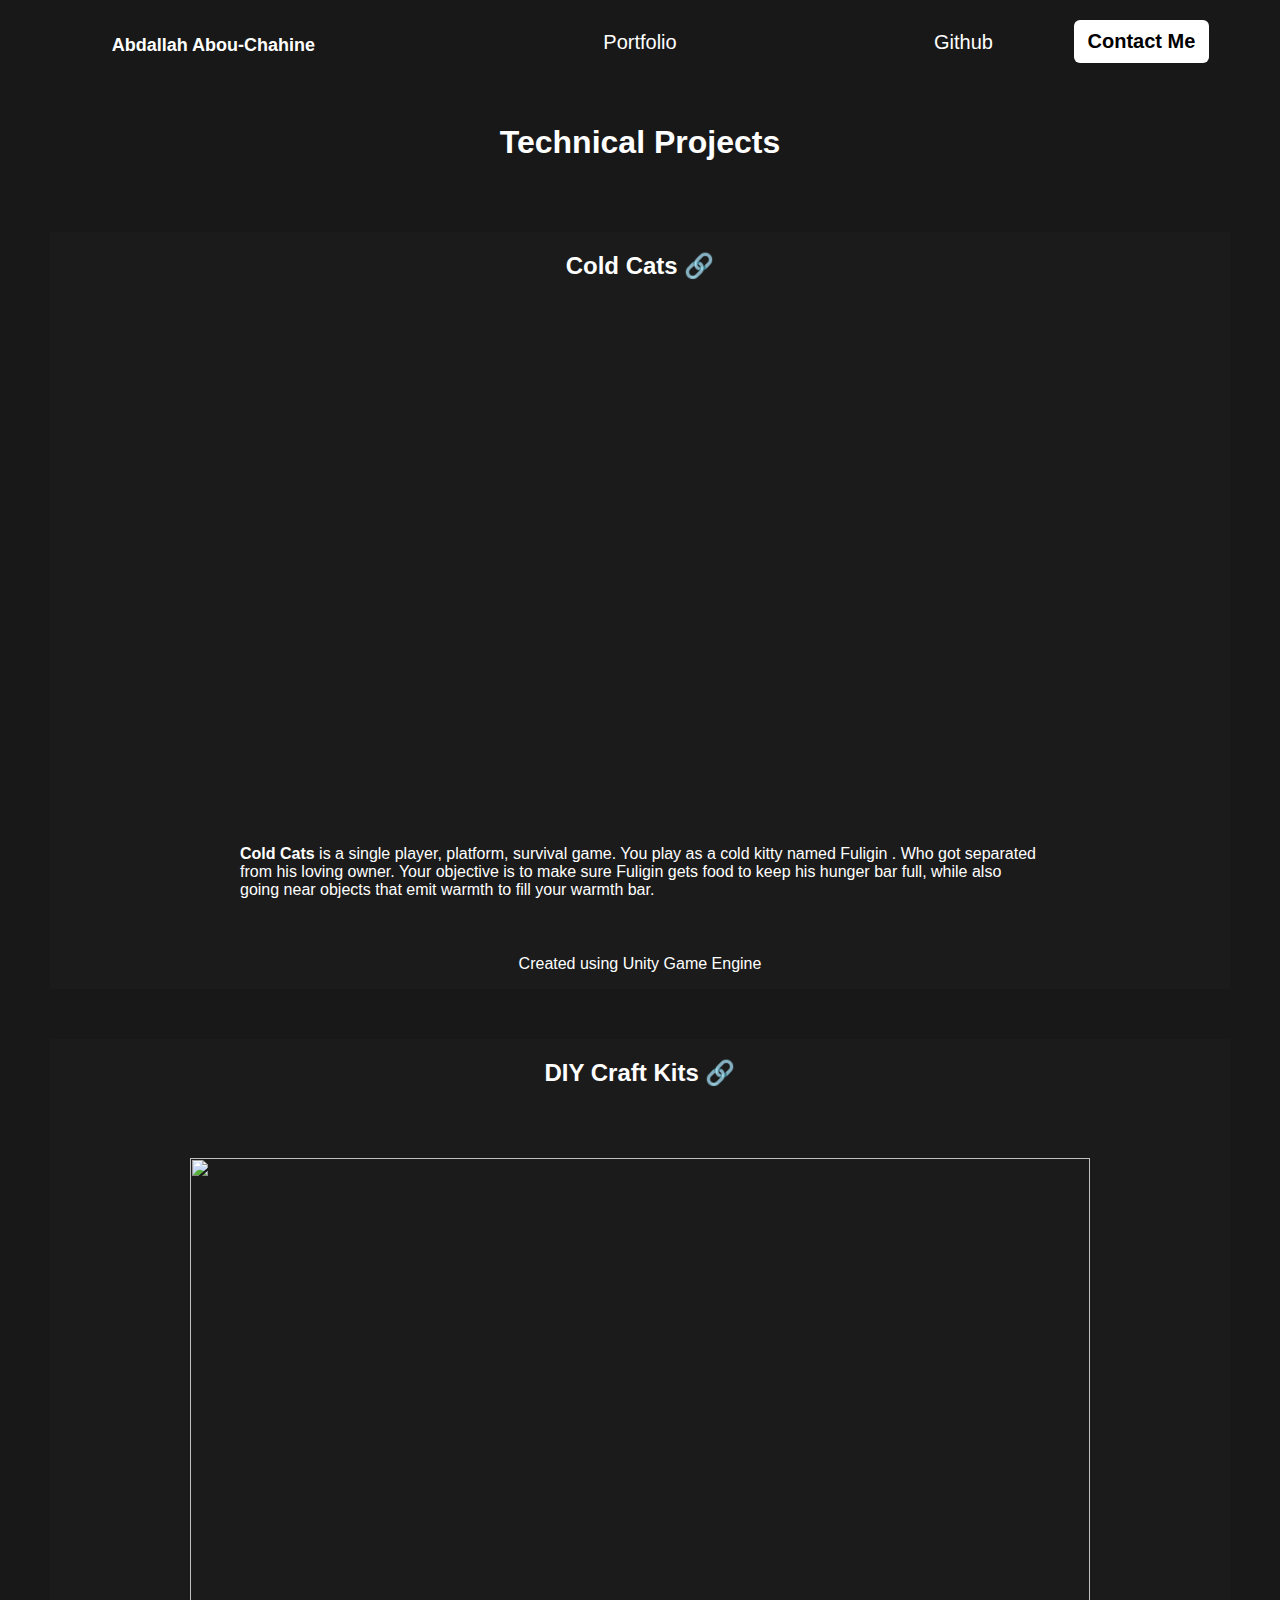
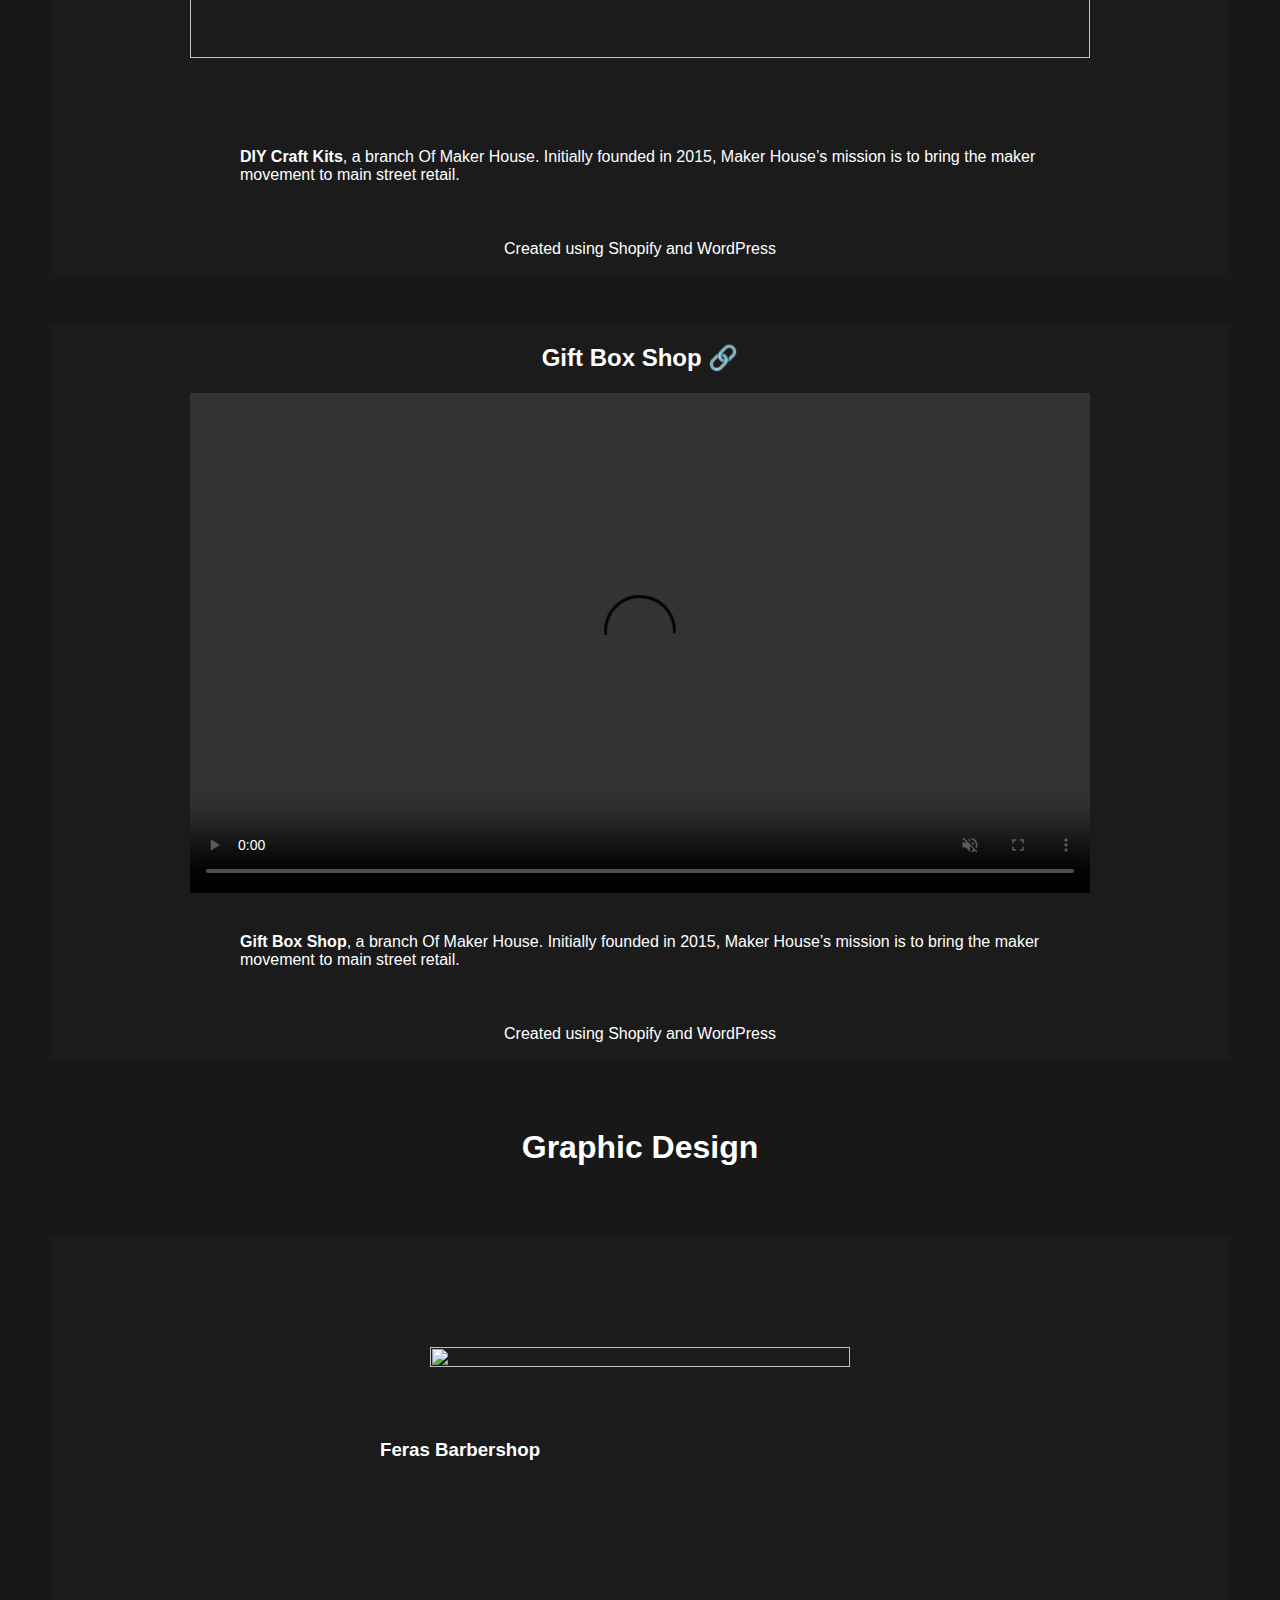
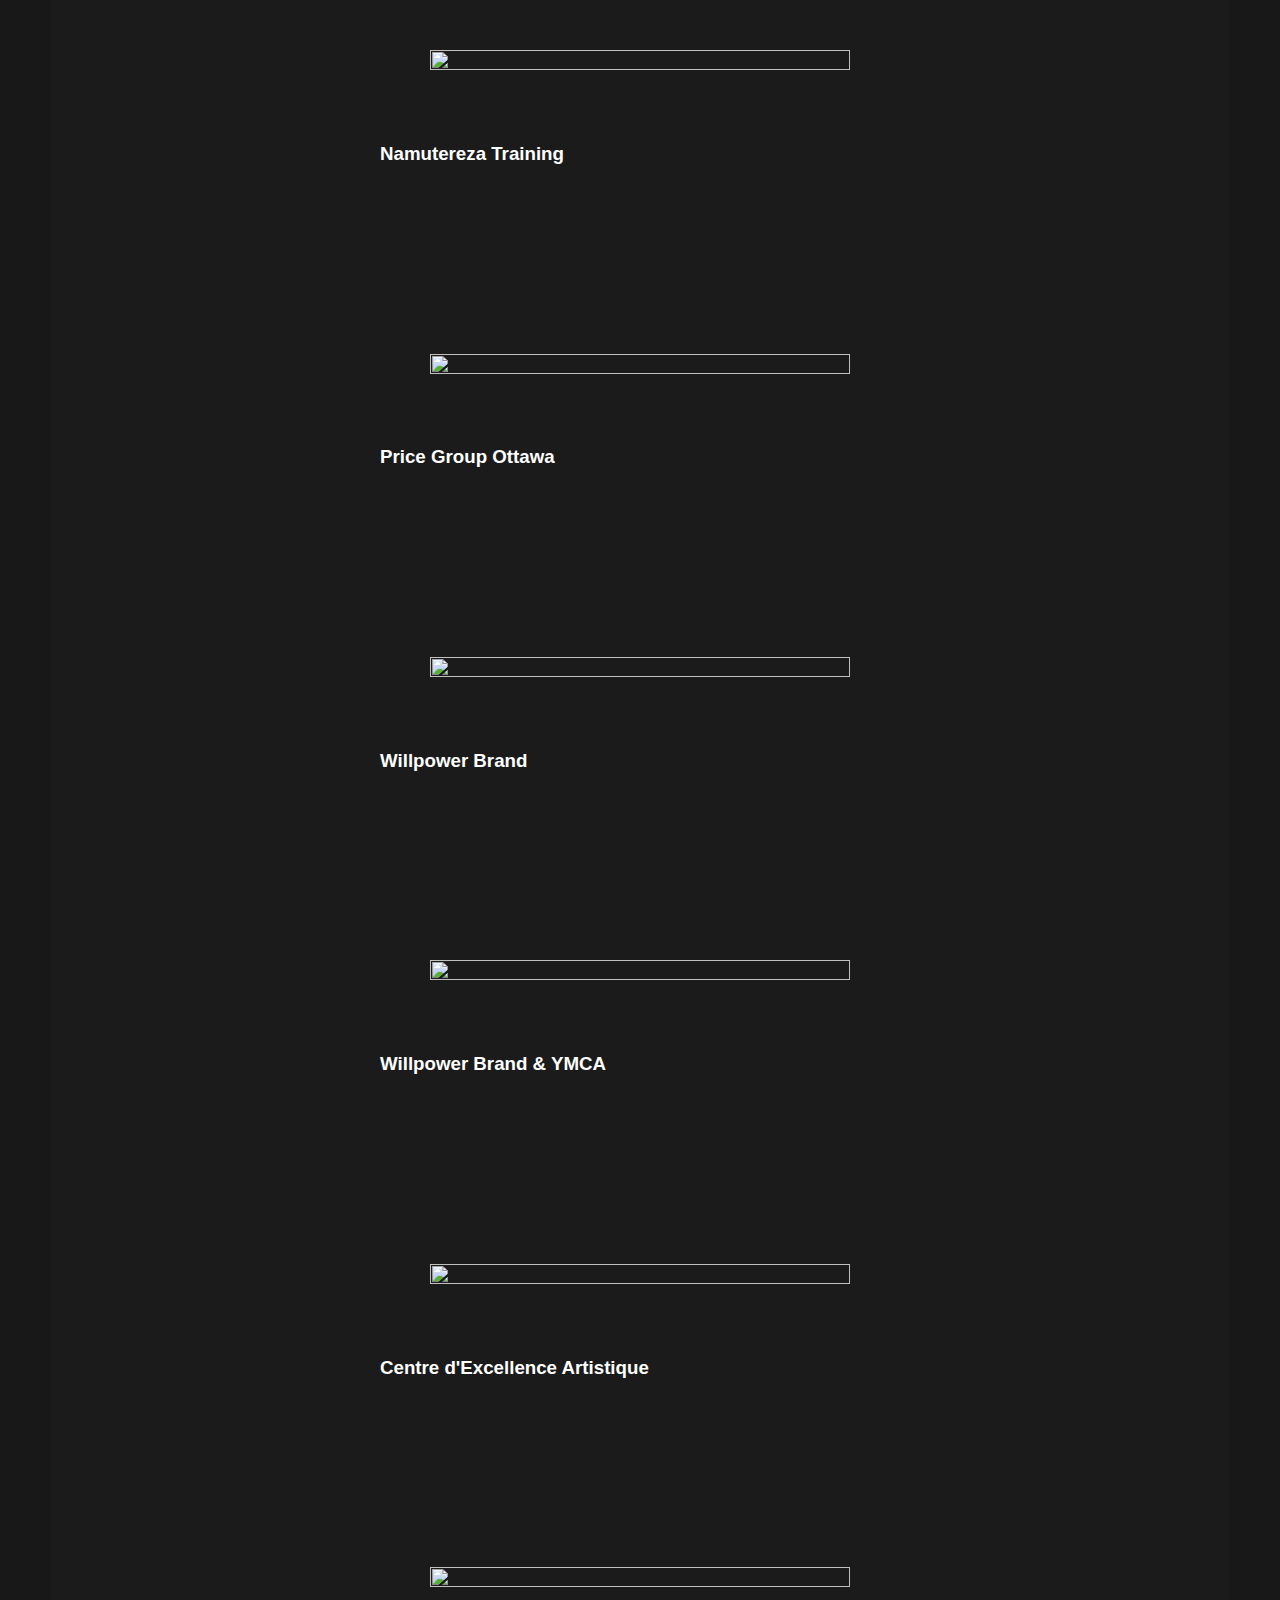
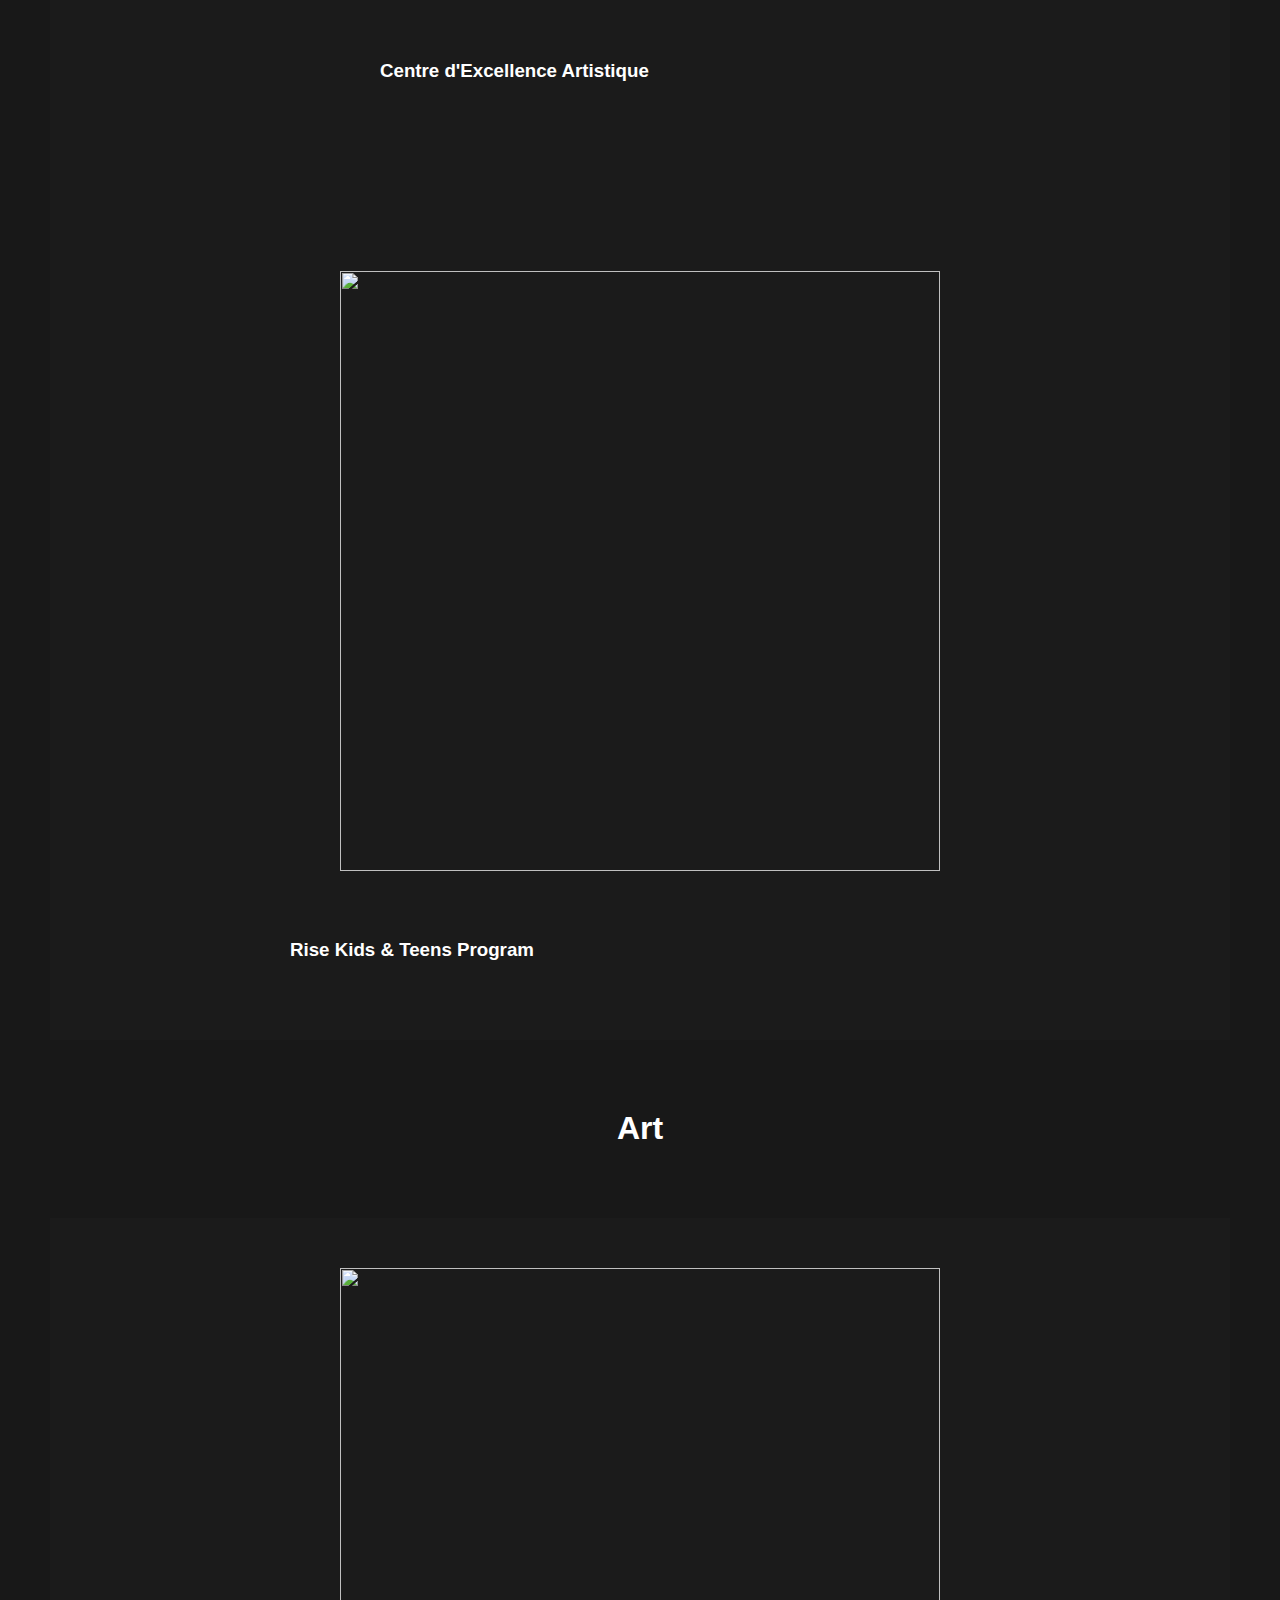
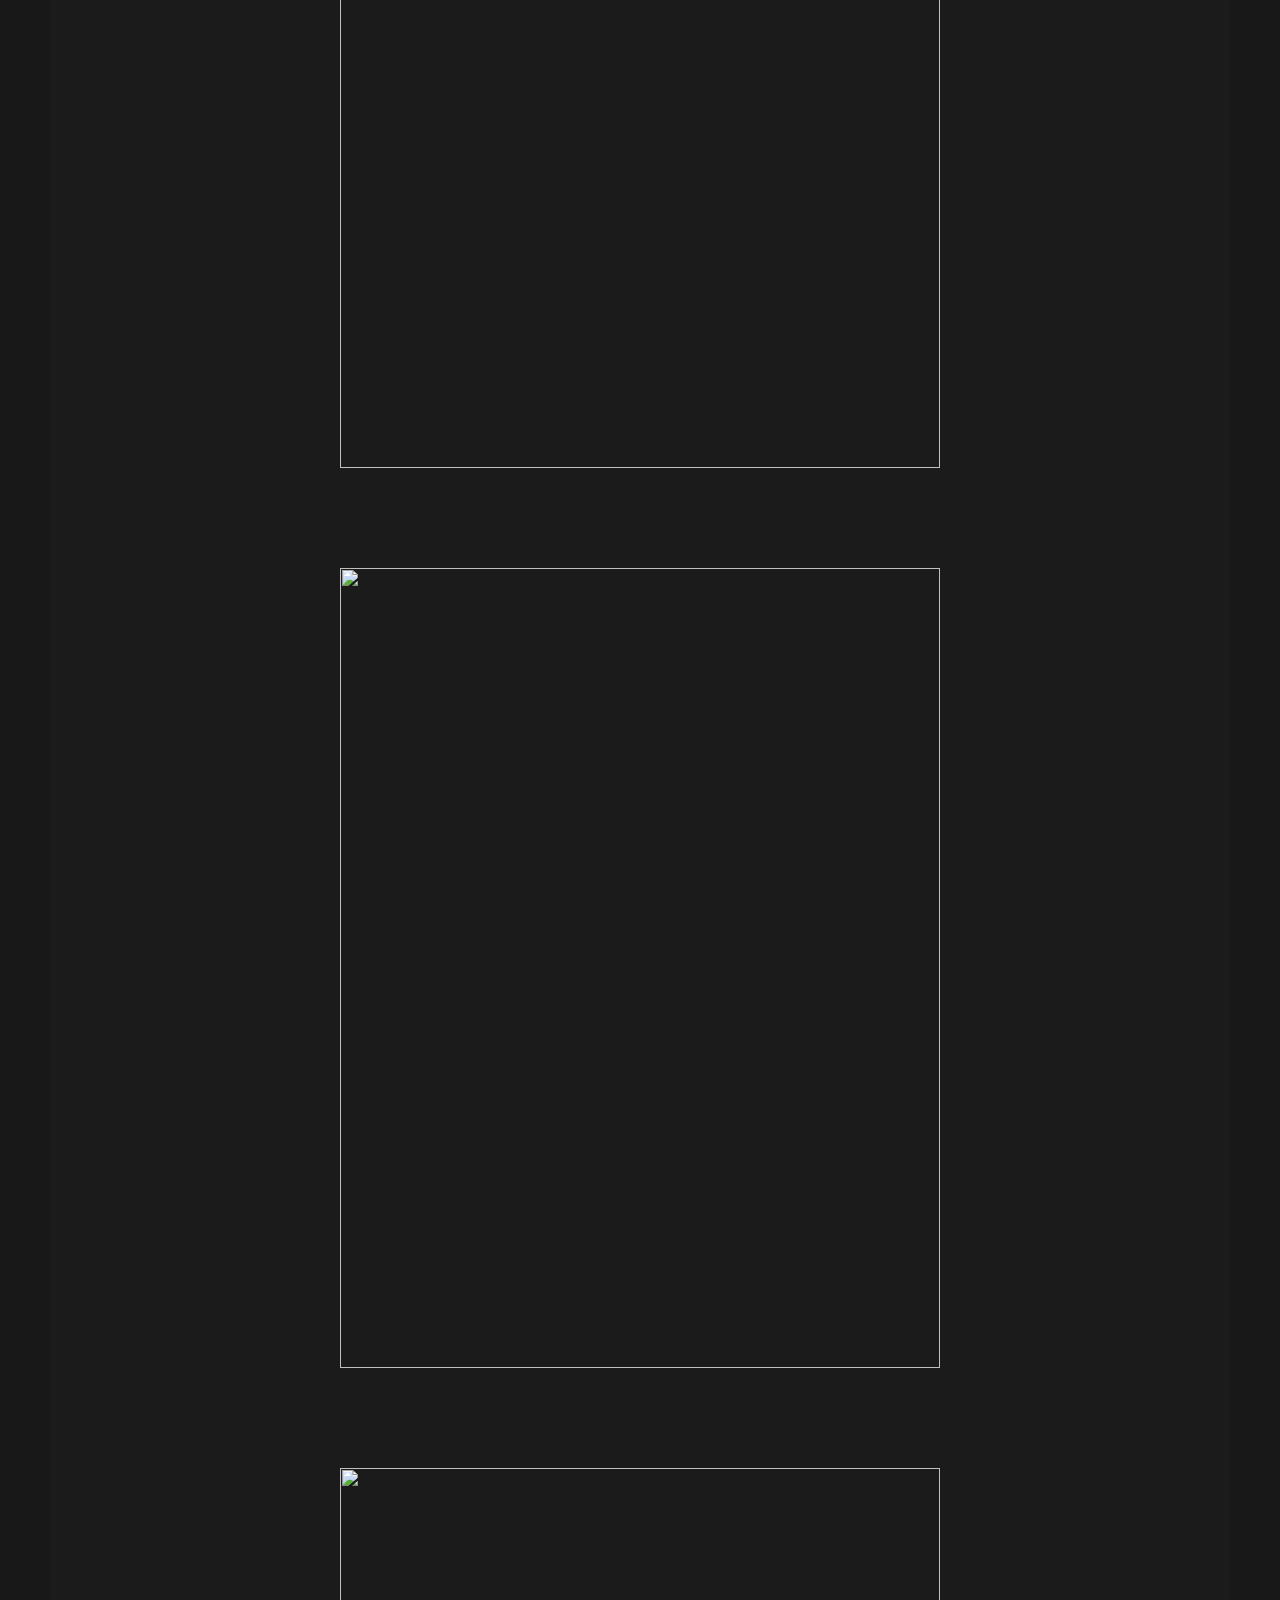
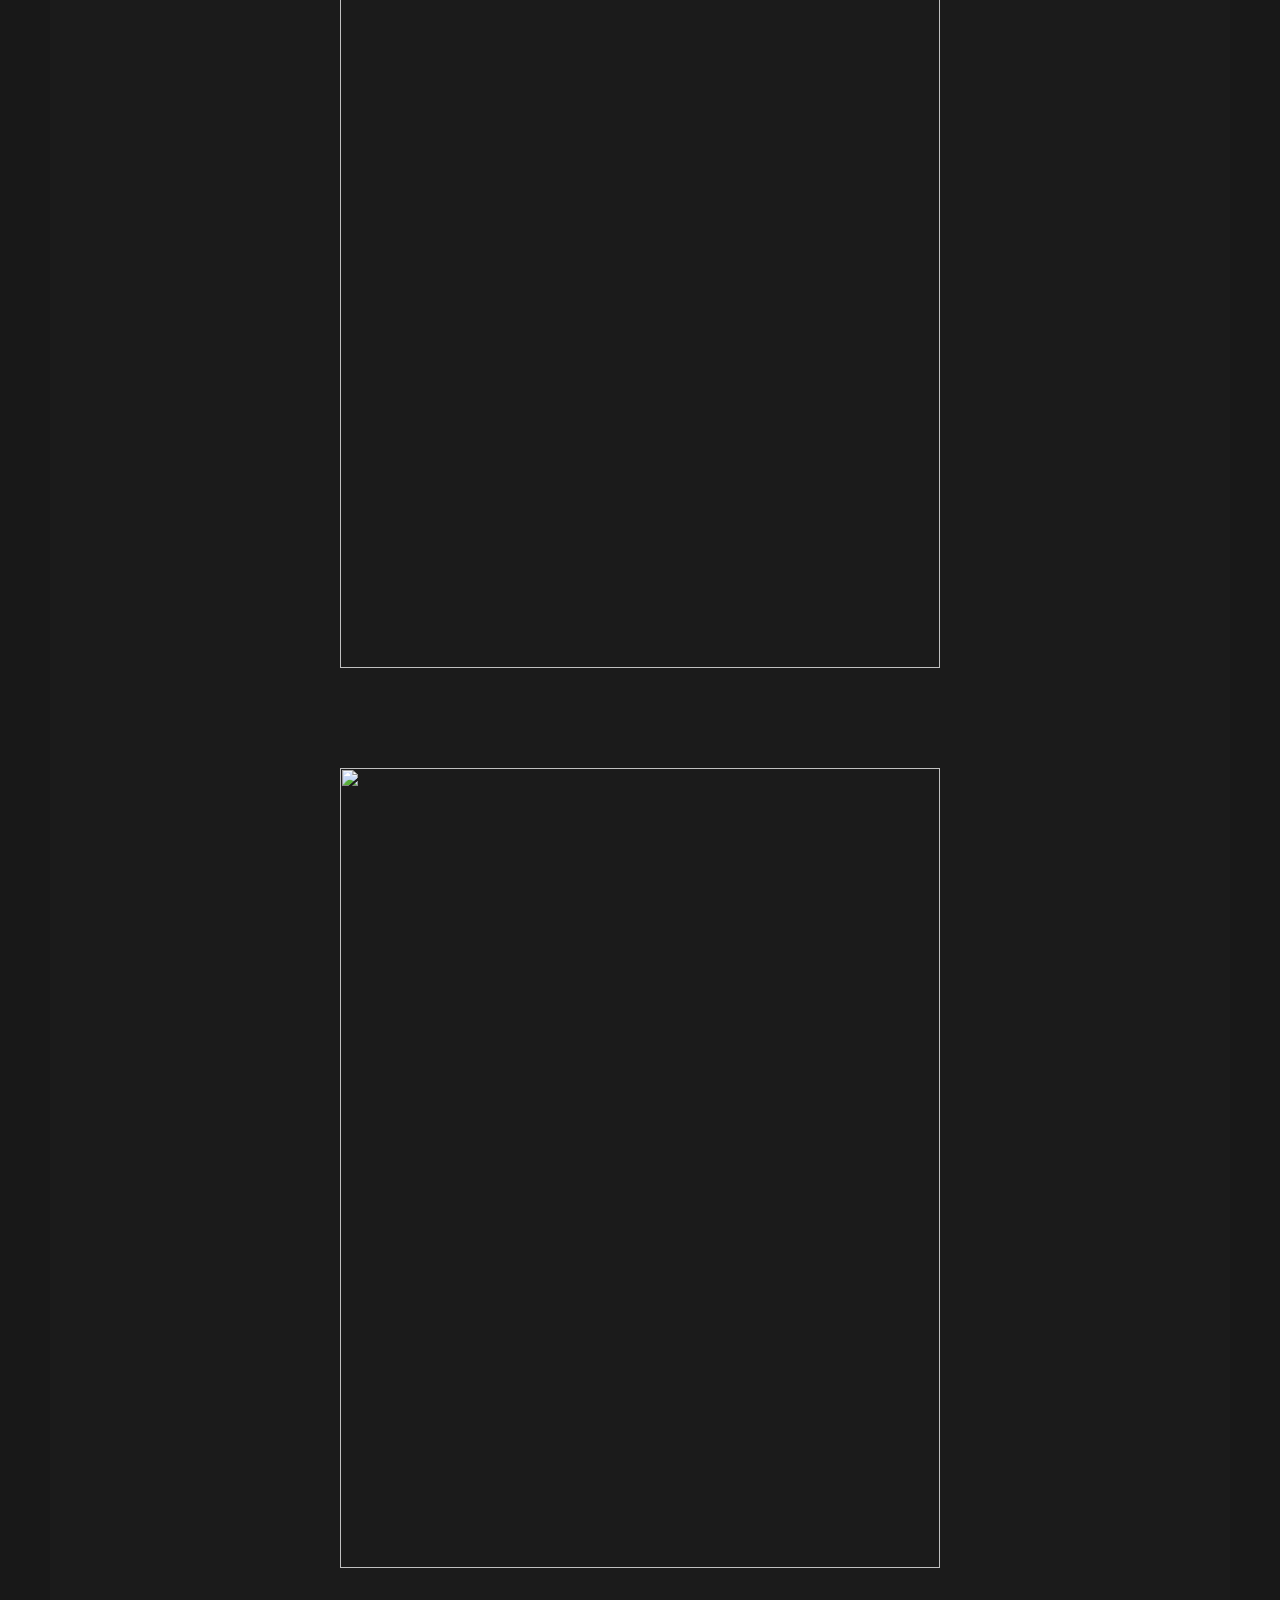
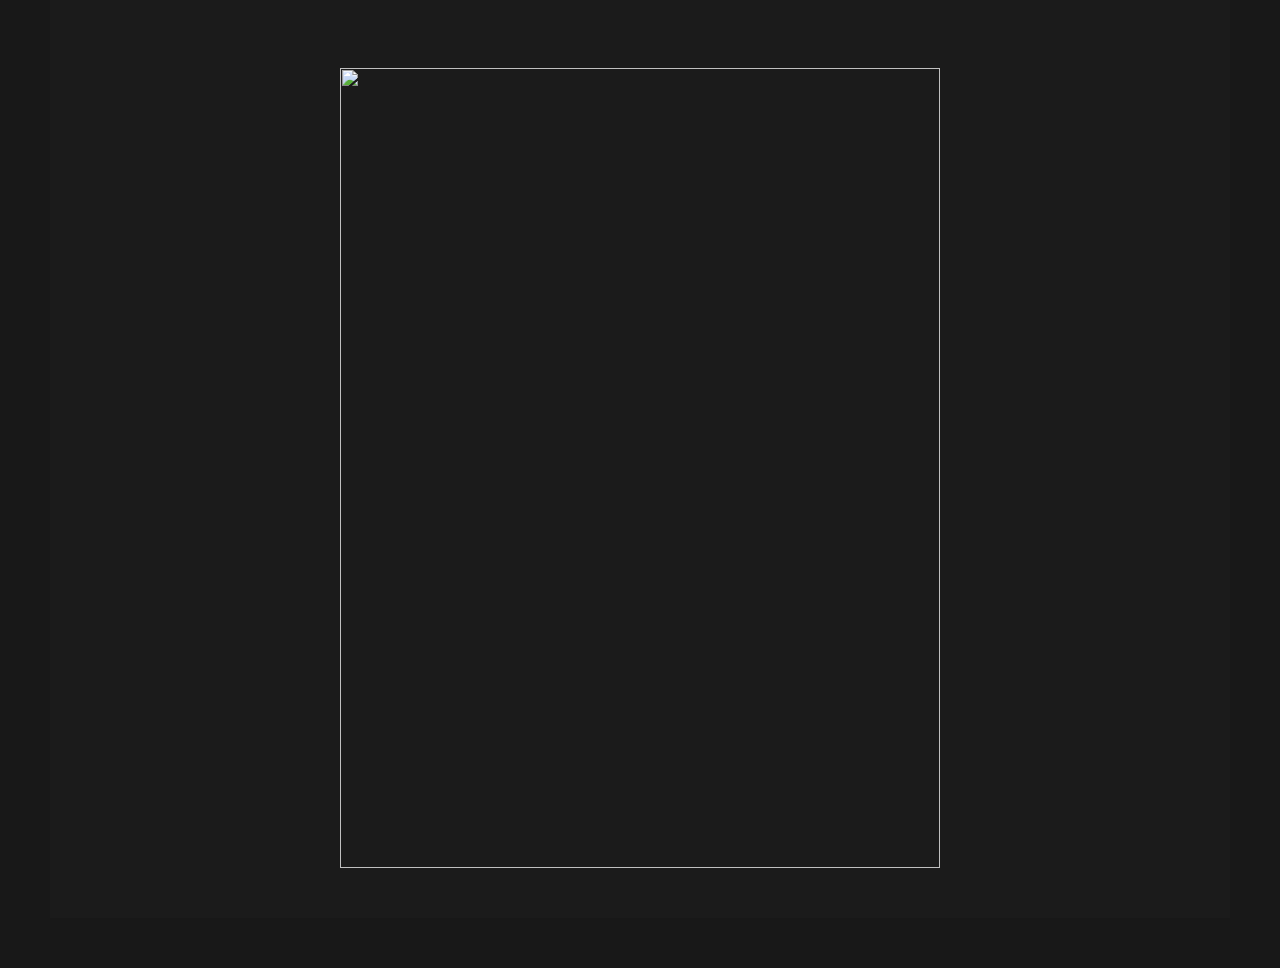
==== commit cb8c3819: "added contact me link on drop down" ====
--- a/index.html
+++ b/index.html
@@ -98,8 +98,15 @@
 				<div class="burger-nav-link-container art">
 					<a class="burger-nav-link art" href="/art.html">Art</a>
 				</div>
+				<!-- <div class="burger-nav-link-container blog">
+					<a class="burger-nav-link blog" href="/blog.html">Blogs</a>
+				</div> -->
 				<div class="burger-nav-link-container blog">
-					<a class="burger-nav-link blog" href="/blog.html">Blogs</a>
+					<a
+						class="burger-nav-link blog"
+						href="/abdallahabouchahine@cmail.carleton.ca"
+						>Contact me</a
+					>
 				</div>
 			</nav>
 		</header>
--- a/styles/index.css
+++ b/styles/index.css
@@ -4,7 +4,7 @@
 	background-color: #181818;
 	font-family: "Century Gothic", Futura, sans-serif;
 	width: 100%;
-	height: 200vh;
+	height: 100%;
 	overflow-x: hidden;
 }
 
@@ -136,6 +136,7 @@
 		justify-content: space-around;
 		text-decoration: none;
 		background-color: #181818;
+		z-index: 2;
 	}
 	.nav-item {
 		display: flex;
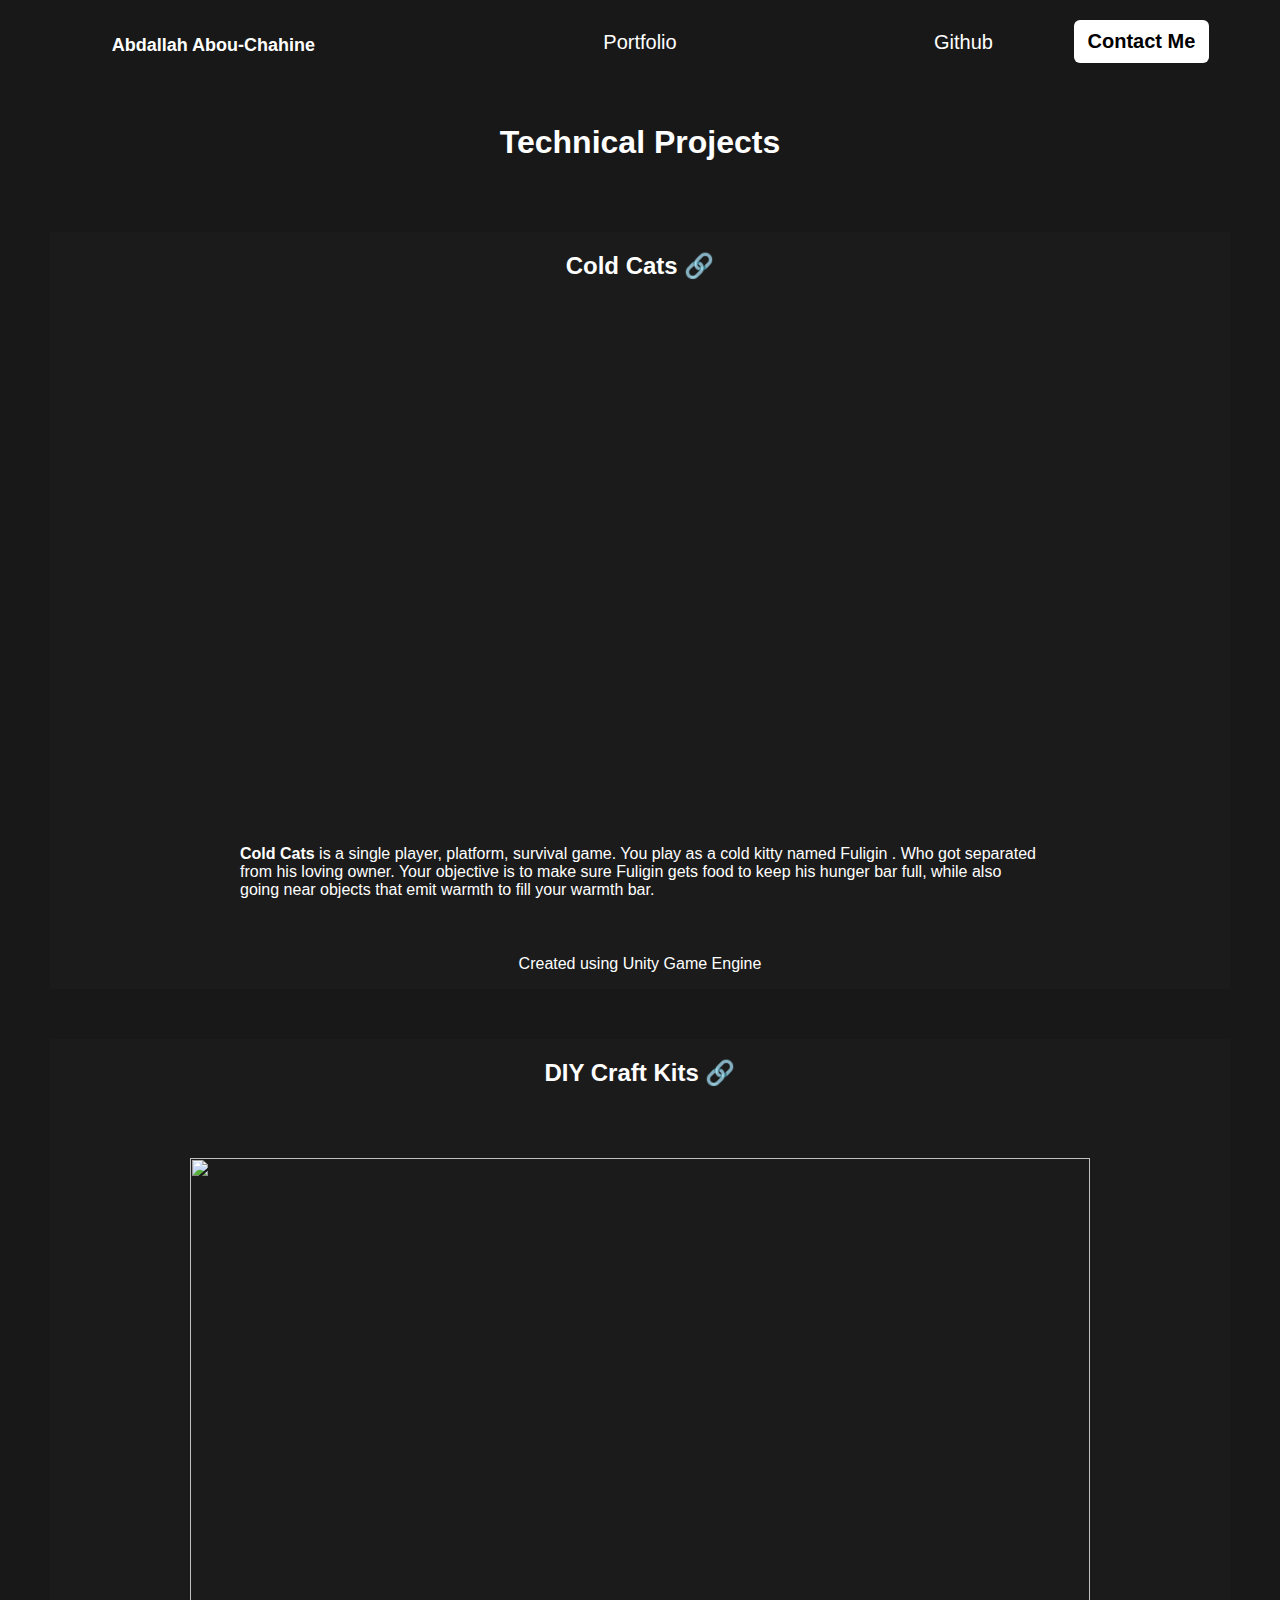
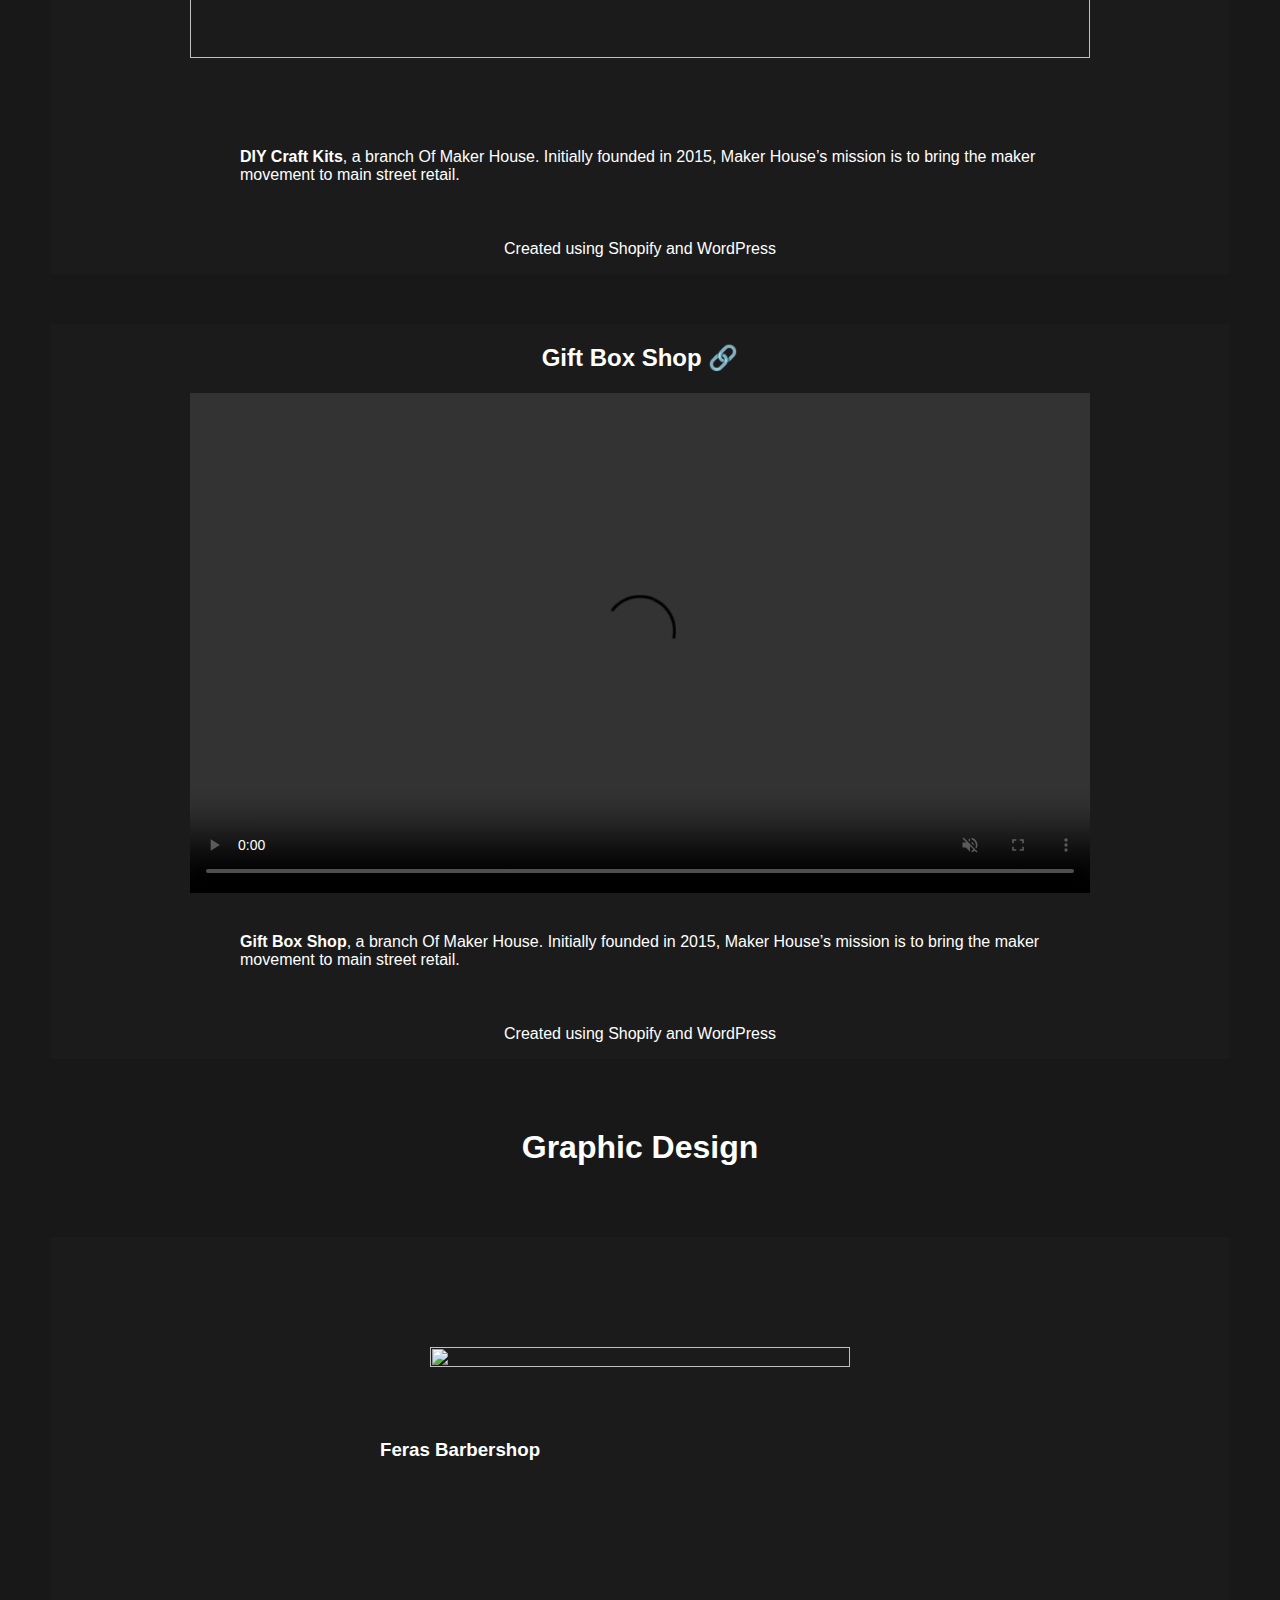
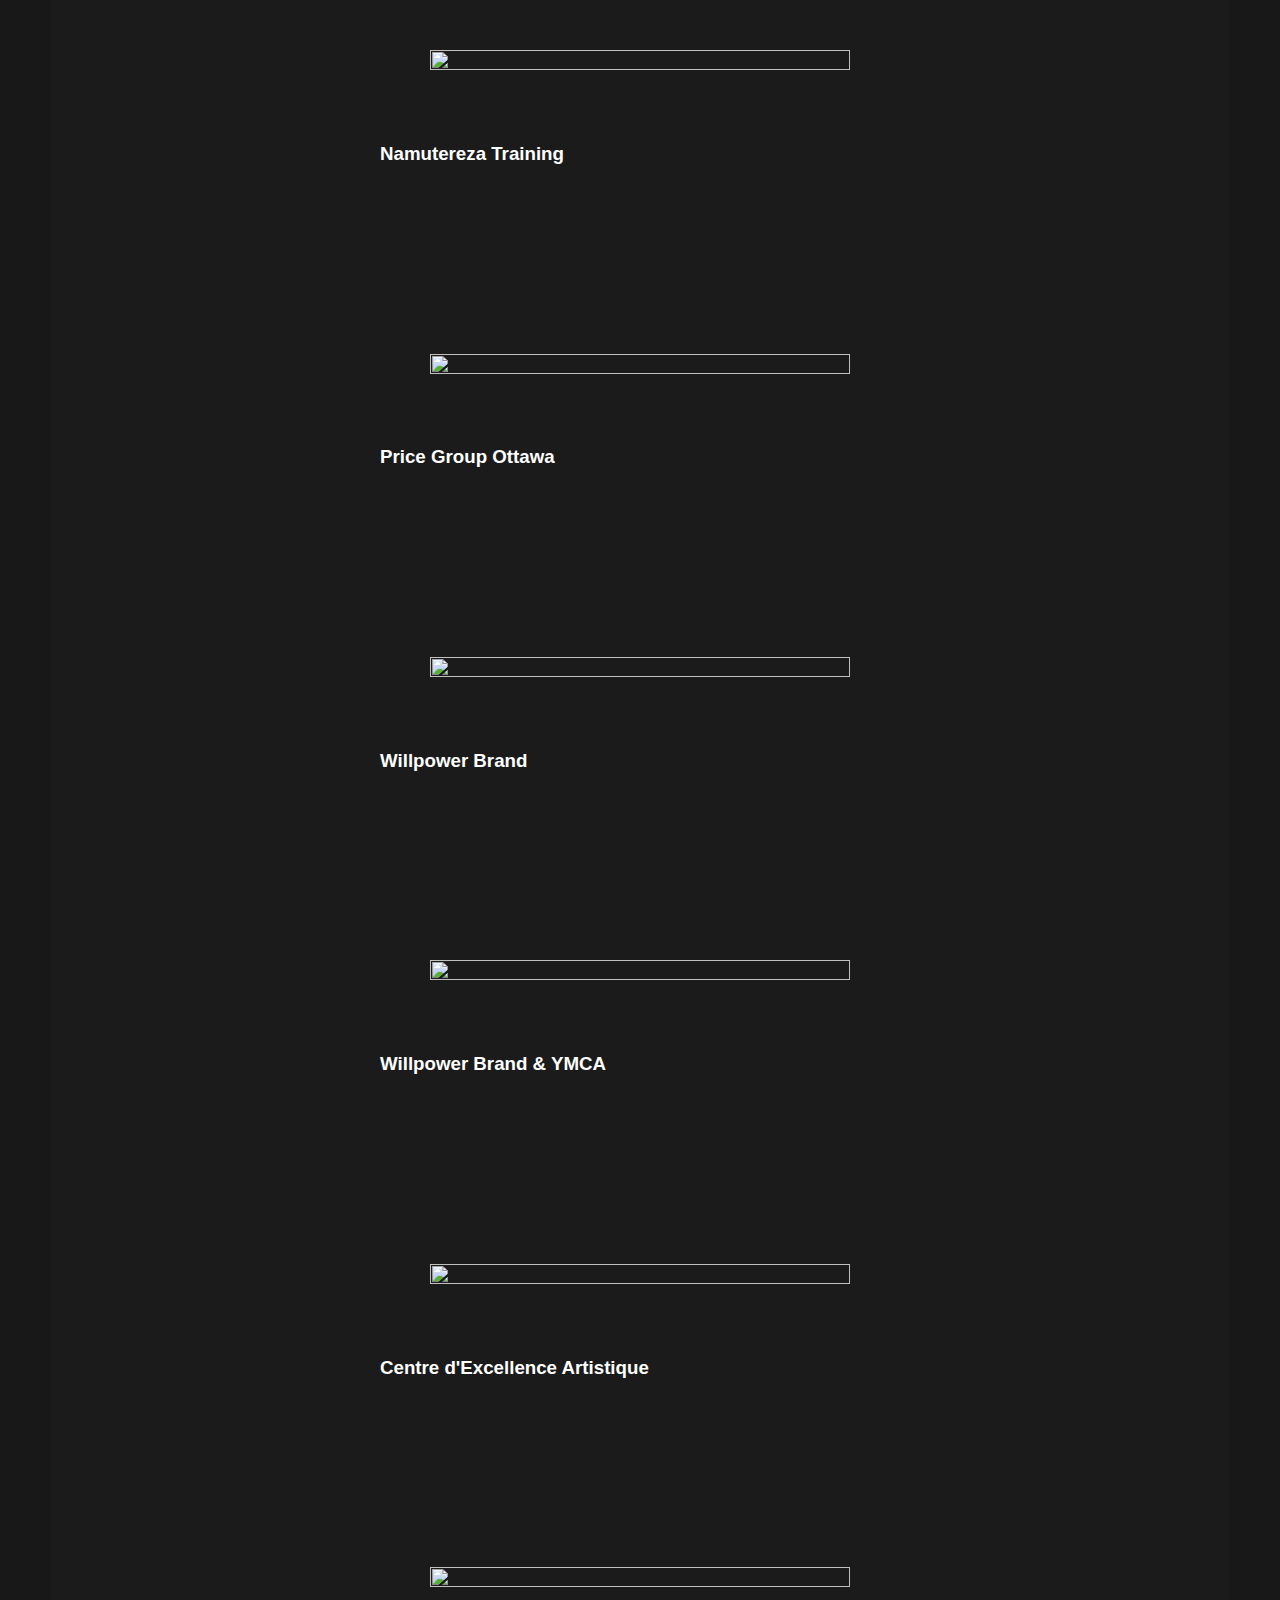
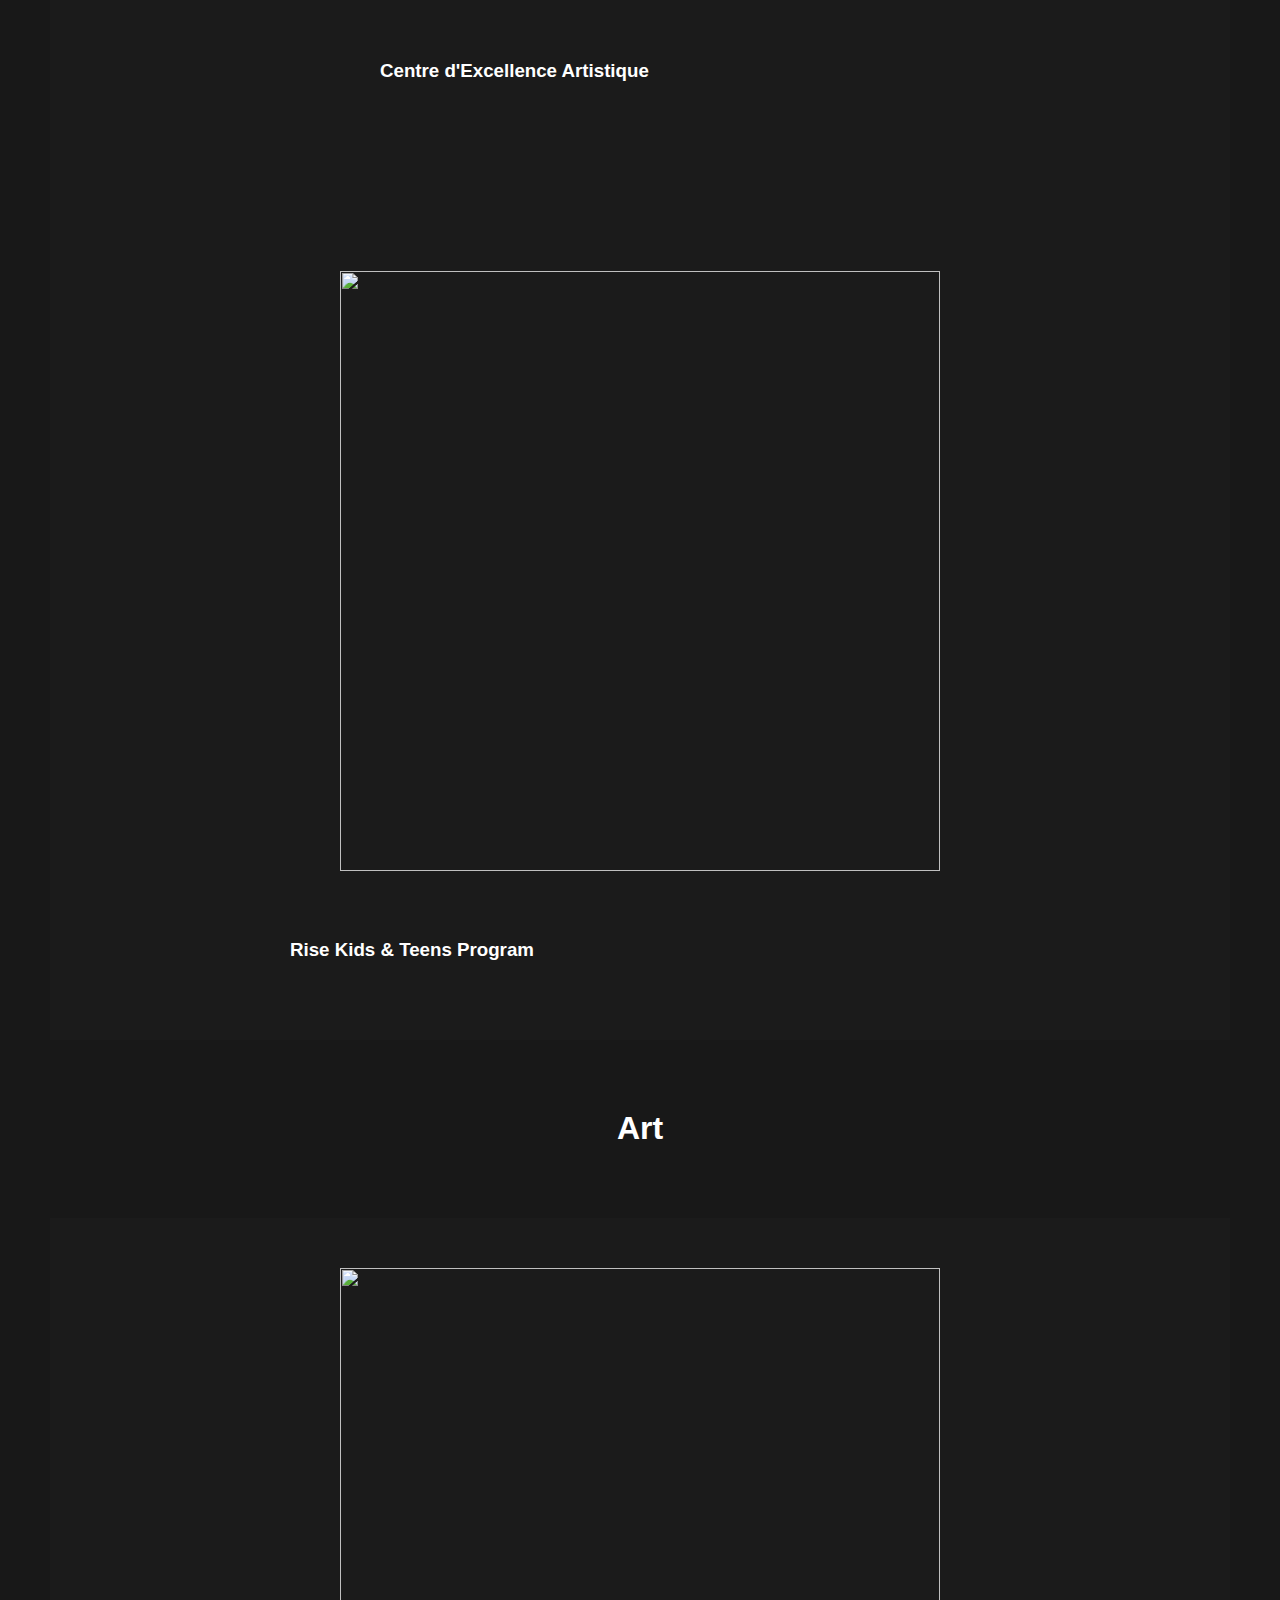
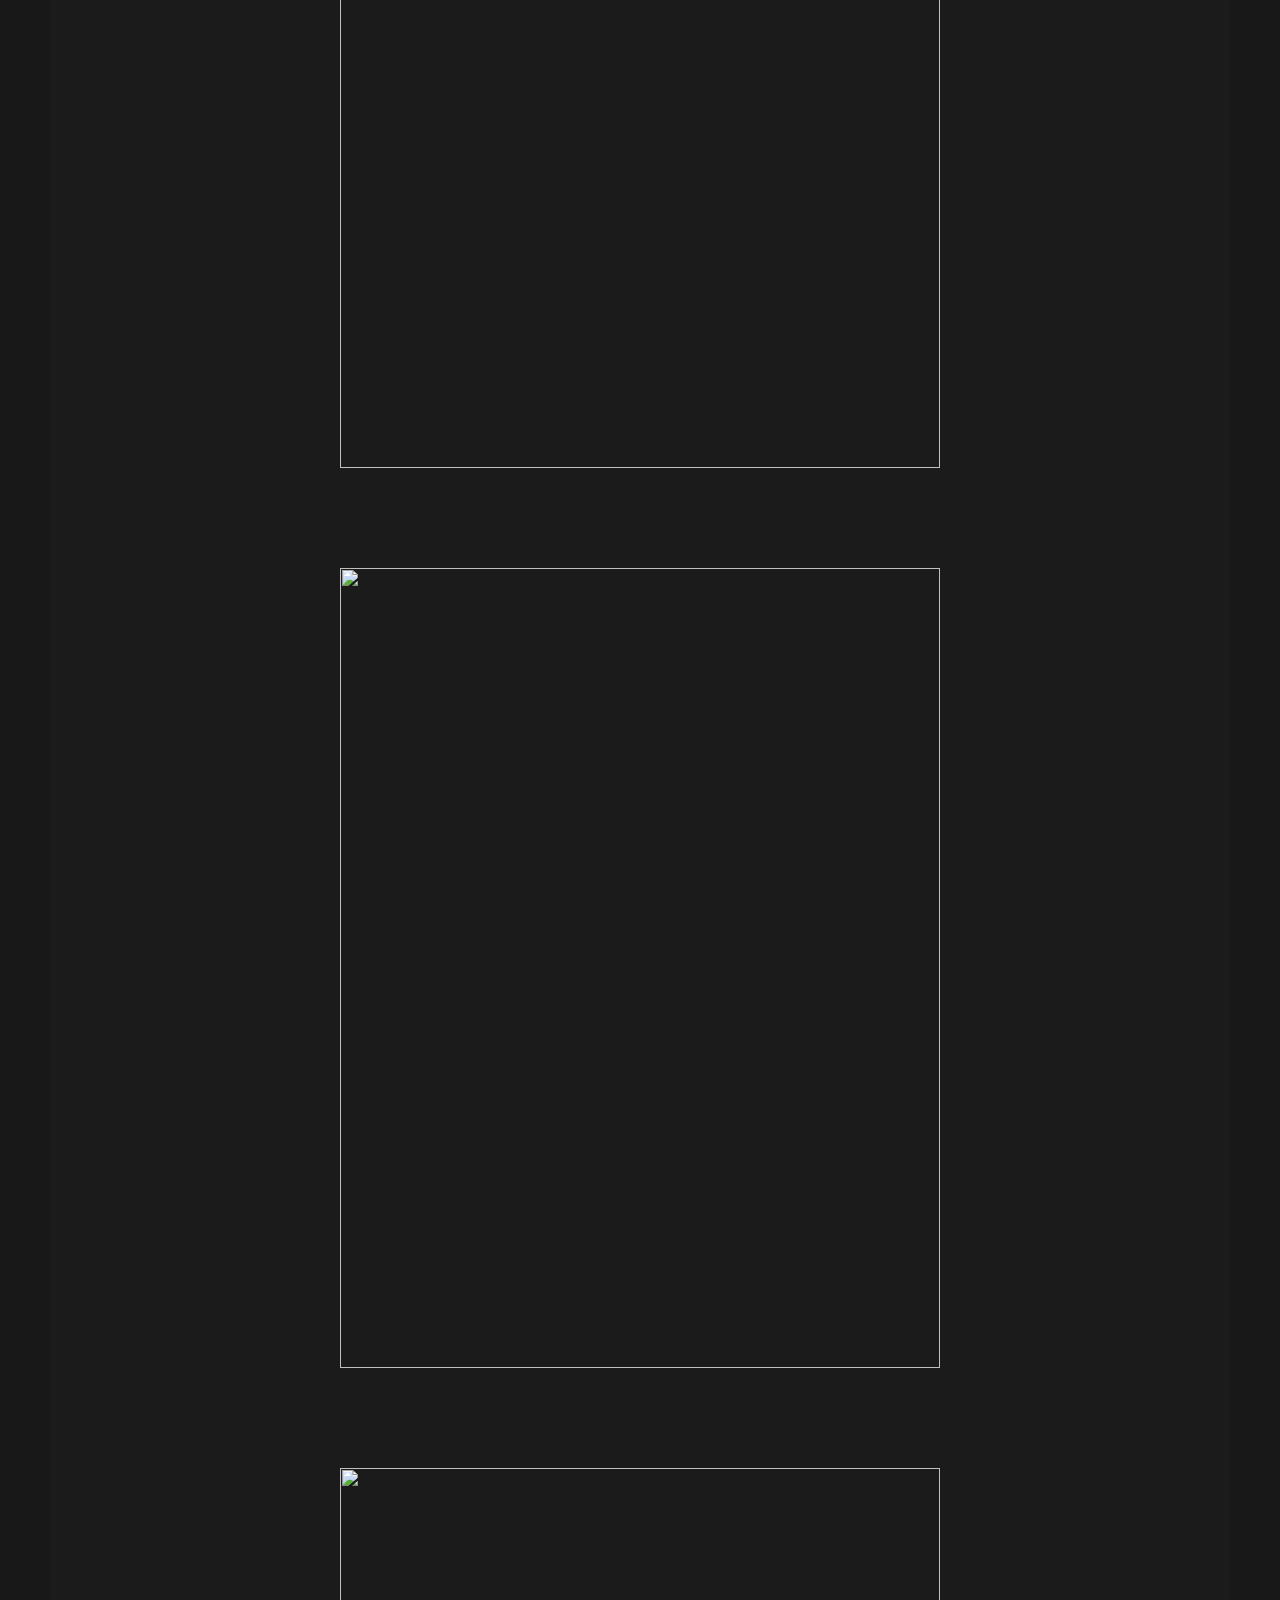
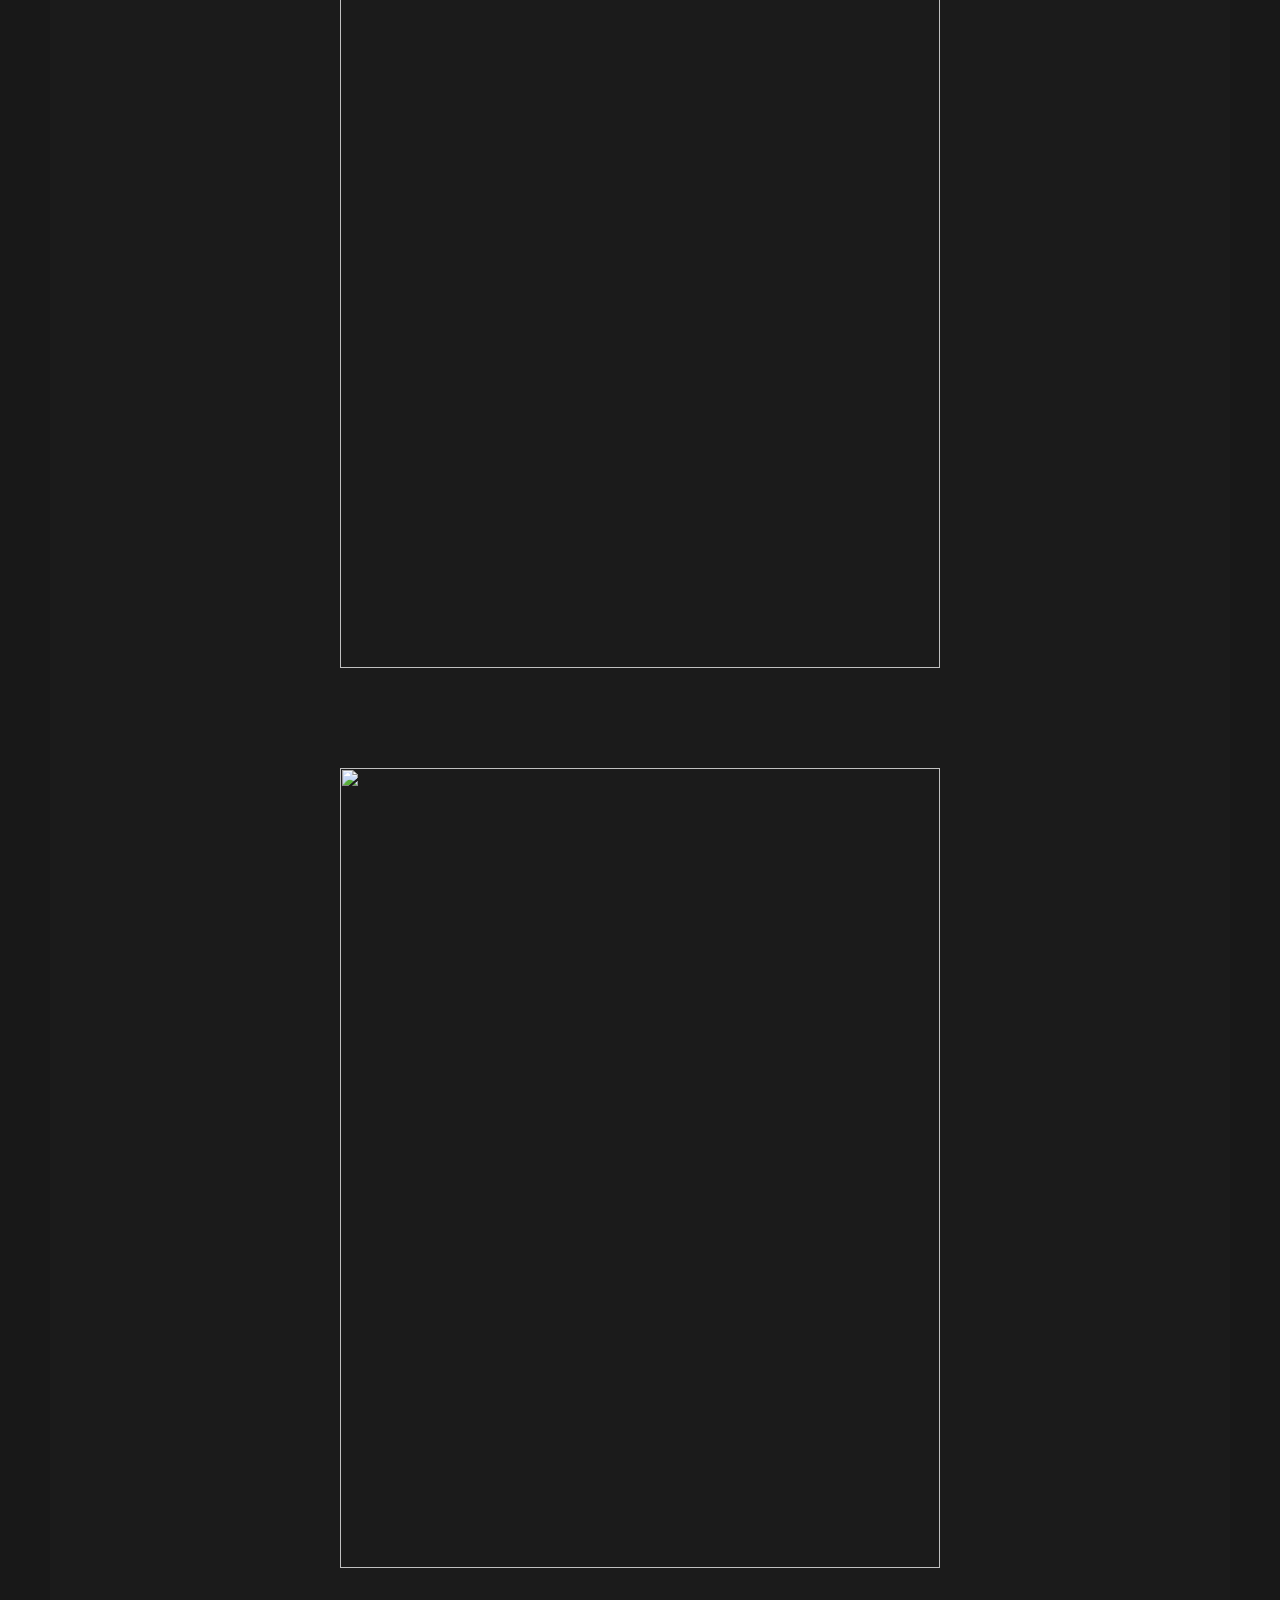
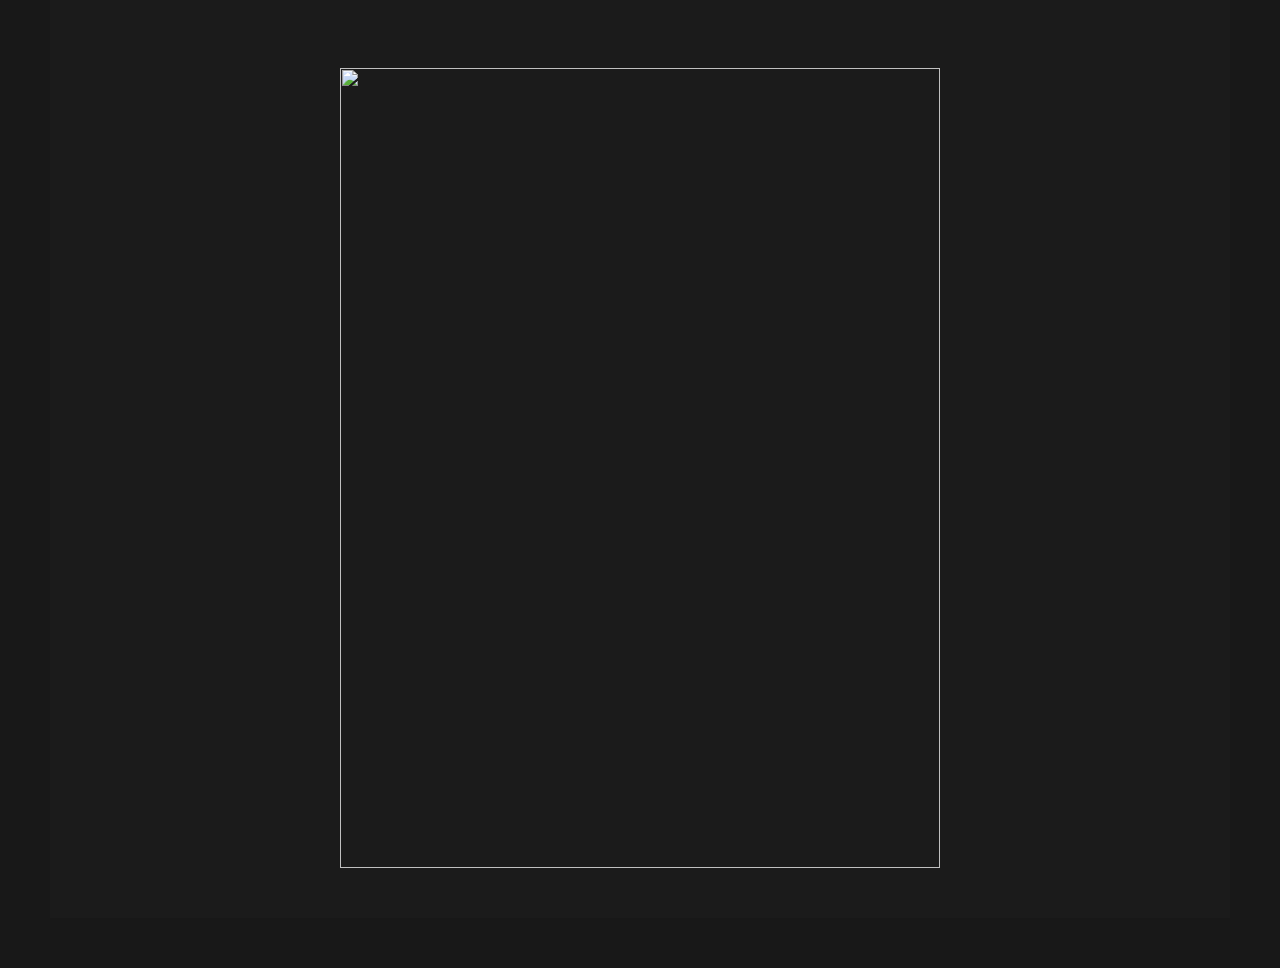
==== commit 1c380f8c: "added mailto to contact a tag" ====
--- a/index.html
+++ b/index.html
@@ -104,7 +104,7 @@
 				<div class="burger-nav-link-container blog">
 					<a
 						class="burger-nav-link blog"
-						href="/abdallahabouchahine@cmail.carleton.ca"
+						href="mailto:abdallahabouchahine@cmail.carleton.ca"
 						>Contact me</a
 					>
 				</div>
